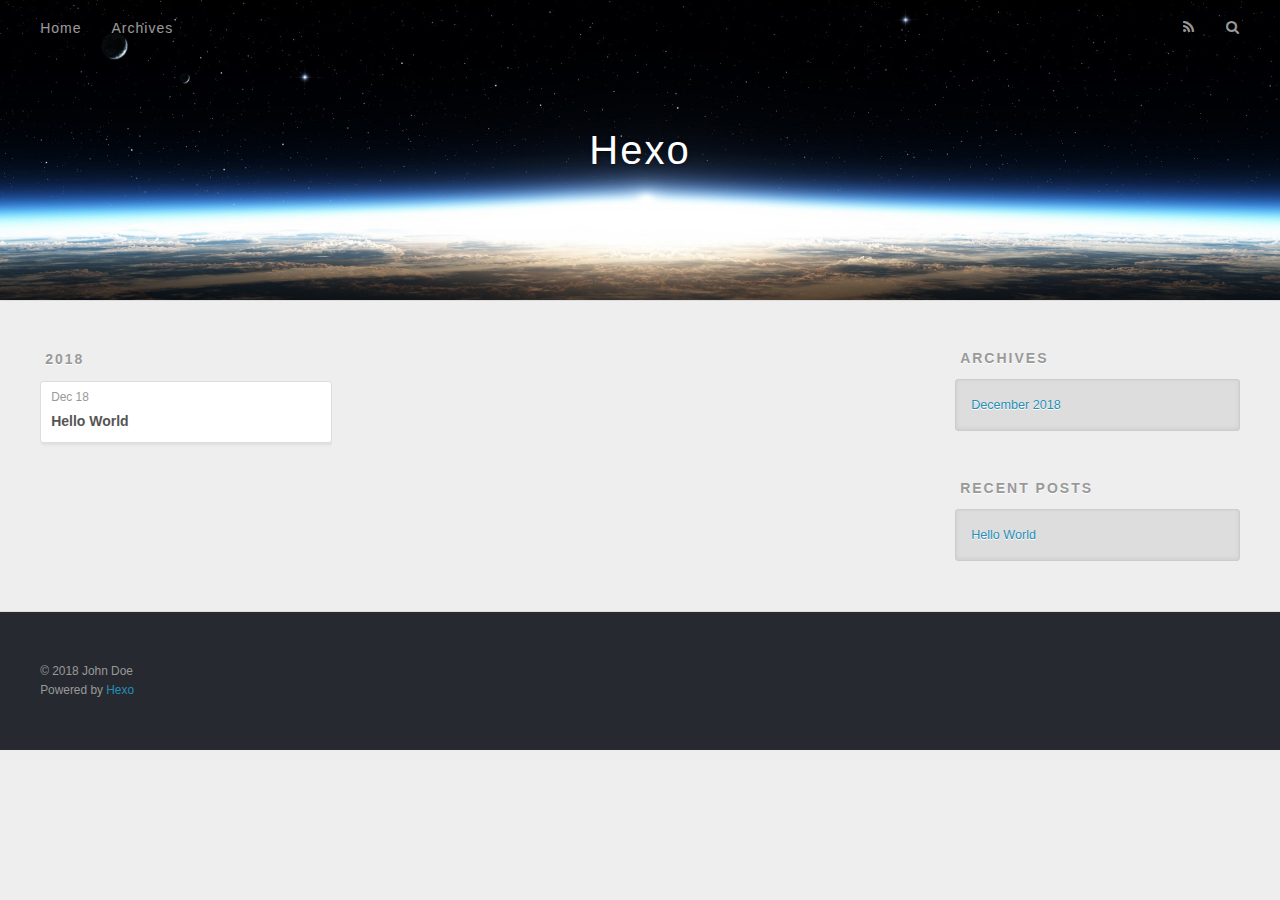
==== archives/index.html @ f7d18bf8 "初始化" ====
<!DOCTYPE html>
<html>
<head><meta name="generator" content="Hexo 3.8.0">
  <meta charset="utf-8">
  

  
  <title>Archives | Hexo</title>
  <meta name="viewport" content="width=device-width, initial-scale=1, maximum-scale=1">
  <meta property="og:type" content="website">
<meta property="og:title" content="Hexo">
<meta property="og:url" content="http://yoursite.com/archives/index.html">
<meta property="og:site_name" content="Hexo">
<meta property="og:locale" content="default">
<meta name="twitter:card" content="summary">
<meta name="twitter:title" content="Hexo">
  
    <link rel="alternate" href="/atom.xml" title="Hexo" type="application/atom+xml">
  
  
    <link rel="icon" href="/favicon.png">
  
  
    <link href="//fonts.googleapis.com/css?family=Source+Code+Pro" rel="stylesheet" type="text/css">
  
  <link rel="stylesheet" href="/css/style.css">
</head>
</html>
<body>
  <div id="container">
    <div id="wrap">
      <header id="header">
  <div id="banner"></div>
  <div id="header-outer" class="outer">
    <div id="header-title" class="inner">
      <h1 id="logo-wrap">
        <a href="/" id="logo">Hexo</a>
      </h1>
      
    </div>
    <div id="header-inner" class="inner">
      <nav id="main-nav">
        <a id="main-nav-toggle" class="nav-icon"></a>
        
          <a class="main-nav-link" href="/">Home</a>
        
          <a class="main-nav-link" href="/archives">Archives</a>
        
      </nav>
      <nav id="sub-nav">
        
          <a id="nav-rss-link" class="nav-icon" href="/atom.xml" title="RSS Feed"></a>
        
        <a id="nav-search-btn" class="nav-icon" title="Search"></a>
      </nav>
      <div id="search-form-wrap">
        <form action="//google.com/search" method="get" accept-charset="UTF-8" class="search-form"><input type="search" name="q" class="search-form-input" placeholder="Search"><button type="submit" class="search-form-submit">&#xF002;</button><input type="hidden" name="sitesearch" value="http://yoursite.com"></form>
      </div>
    </div>
  </div>
</header>
      <div class="outer">
        <section id="main">
  
  
    
    
      
      
      <section class="archives-wrap">
        <div class="archive-year-wrap">
          <a href="/archives/2018" class="archive-year">2018</a>
        </div>
        <div class="archives">
    
    <article class="archive-article archive-type-post">
  <div class="archive-article-inner">
    <header class="archive-article-header">
      <a href="/2018/12/18/hello-world/" class="archive-article-date">
  <time datetime="2018-12-17T16:34:36.595Z" itemprop="datePublished">Dec 18</time>
</a>
      
  
    <h1 itemprop="name">
      <a class="archive-article-title" href="/2018/12/18/hello-world/">Hello World</a>
    </h1>
  

    </header>
  </div>
</article>
  
  
    </div></section>
  


</section>
        
          <aside id="sidebar">
  
    

  
    

  
    
  
    
  <div class="widget-wrap">
    <h3 class="widget-title">Archives</h3>
    <div class="widget">
      <ul class="archive-list"><li class="archive-list-item"><a class="archive-list-link" href="/archives/2018/12/">December 2018</a></li></ul>
    </div>
  </div>


  
    
  <div class="widget-wrap">
    <h3 class="widget-title">Recent Posts</h3>
    <div class="widget">
      <ul>
        
          <li>
            <a href="/2018/12/18/hello-world/">Hello World</a>
          </li>
        
      </ul>
    </div>
  </div>

  
</aside>
        
      </div>
      <footer id="footer">
  
  <div class="outer">
    <div id="footer-info" class="inner">
      &copy; 2018 John Doe<br>
      Powered by <a href="http://hexo.io/" target="_blank">Hexo</a>
    </div>
  </div>
</footer>
    </div>
    <nav id="mobile-nav">
  
    <a href="/" class="mobile-nav-link">Home</a>
  
    <a href="/archives" class="mobile-nav-link">Archives</a>
  
</nav>
    

<script src="//ajax.googleapis.com/ajax/libs/jquery/2.0.3/jquery.min.js"></script>


  <link rel="stylesheet" href="/fancybox/jquery.fancybox.css">
  <script src="/fancybox/jquery.fancybox.pack.js"></script>


<script src="/js/script.js"></script>



  </div>
</body>
</html>
---- css/style.css ----
body {
  width: 100%;
}
body:before,
body:after {
  content: "";
  display: table;
}
body:after {
  clear: both;
}
html,
body,
div,
span,
applet,
object,
iframe,
h1,
h2,
h3,
h4,
h5,
h6,
p,
blockquote,
pre,
a,
abbr,
acronym,
address,
big,
cite,
code,
del,
dfn,
em,
img,
ins,
kbd,
q,
s,
samp,
small,
strike,
strong,
sub,
sup,
tt,
var,
dl,
dt,
dd,
ol,
ul,
li,
fieldset,
form,
label,
legend,
table,
caption,
tbody,
tfoot,
thead,
tr,
th,
td {
  margin: 0;
  padding: 0;
  border: 0;
  outline: 0;
  font-weight: inherit;
  font-style: inherit;
  font-family: inherit;
  font-size: 100%;
  vertical-align: baseline;
}
body {
  line-height: 1;
  color: #000;
  background: #fff;
}
ol,
ul {
  list-style: none;
}
table {
  border-collapse: separate;
  border-spacing: 0;
  vertical-align: middle;
}
caption,
th,
td {
  text-align: left;
  font-weight: normal;
  vertical-align: middle;
}
a img {
  border: none;
}
input,
button {
  margin: 0;
  padding: 0;
}
input::-moz-focus-inner,
button::-moz-focus-inner {
  border: 0;
  padding: 0;
}
@font-face {
  font-family: FontAwesome;
  font-style: normal;
  font-weight: normal;
  src: url("fonts/fontawesome-webfont.eot?v=#4.0.3");
  src: url("fonts/fontawesome-webfont.eot?#iefix&v=#4.0.3") format("embedded-opentype"), url("fonts/fontawesome-webfont.woff?v=#4.0.3") format("woff"), url("fonts/fontawesome-webfont.ttf?v=#4.0.3") format("truetype"), url("fonts/fontawesome-webfont.svg#fontawesomeregular?v=#4.0.3") format("svg");
}
html,
body,
#container {
  height: 100%;
}
body {
  background: #eee;
  font: 14px -apple-system, BlinkMacSystemFont, "Segoe UI", "Roboto", "Oxygen", "Ubuntu", "Cantarell", "Fira Sans", "Droid Sans", "Helvetica Neue", sans-serif;
  -webkit-text-size-adjust: 100%;
}
.outer {
  max-width: 1220px;
  margin: 0 auto;
  padding: 0 20px;
}
.outer:before,
.outer:after {
  content: "";
  display: table;
}
.outer:after {
  clear: both;
}
.inner {
  display: inline;
  float: left;
  width: 98.33333333333333%;
  margin: 0 0.833333333333333%;
}
.left,
.alignleft {
  float: left;
}
.right,
.alignright {
  float: right;
}
.clear {
  clear: both;
}
#container {
  position: relative;
}
.mobile-nav-on {
  overflow: hidden;
}
#wrap {
  height: 100%;
  width: 100%;
  position: absolute;
  top: 0;
  left: 0;
  -webkit-transition: 0.2s ease-out;
  -moz-transition: 0.2s ease-out;
  -ms-transition: 0.2s ease-out;
  transition: 0.2s ease-out;
  z-index: 1;
  background: #eee;
}
.mobile-nav-on #wrap {
  left: 280px;
}
@media screen and (min-width: 768px) {
  #main {
    display: inline;
    float: left;
    width: 73.33333333333333%;
    margin: 0 0.833333333333333%;
  }
}
.article-date,
.article-category-link,
.archive-year,
.widget-title {
  text-decoration: none;
  text-transform: uppercase;
  letter-spacing: 2px;
  color: #999;
  margin-bottom: 1em;
  margin-left: 5px;
  line-height: 1em;
  text-shadow: 0 1px #fff;
  font-weight: bold;
}
.article-inner,
.archive-article-inner {
  background: #fff;
  -webkit-box-shadow: 1px 2px 3px #ddd;
  box-shadow: 1px 2px 3px #ddd;
  border: 1px solid #ddd;
  border-radius: 3px;
}
.article-entry h1,
.widget h1 {
  font-size: 2em;
}
.article-entry h2,
.widget h2 {
  font-size: 1.5em;
}
.article-entry h3,
.widget h3 {
  font-size: 1.3em;
}
.article-entry h4,
.widget h4 {
  font-size: 1.2em;
}
.article-entry h5,
.widget h5 {
  font-size: 1em;
}
.article-entry h6,
.widget h6 {
  font-size: 1em;
  color: #999;
}
.article-entry hr,
.widget hr {
  border: 1px dashed #ddd;
}
.article-entry strong,
.widget strong {
  font-weight: bold;
}
.article-entry em,
.widget em,
.article-entry cite,
.widget cite {
  font-style: italic;
}
.article-entry sup,
.widget sup,
.article-entry sub,
.widget sub {
  font-size: 0.75em;
  line-height: 0;
  position: relative;
  vertical-align: baseline;
}
.article-entry sup,
.widget sup {
  top: -0.5em;
}
.article-entry sub,
.widget sub {
  bottom: -0.2em;
}
.article-entry small,
.widget small {
  font-size: 0.85em;
}
.article-entry acronym,
.widget acronym,
.article-entry abbr,
.widget abbr {
  border-bottom: 1px dotted;
}
.article-entry ul,
.widget ul,
.article-entry ol,
.widget ol,
.article-entry dl,
.widget dl {
  margin: 0 20px;
  line-height: 1.6em;
}
.article-entry ul ul,
.widget ul ul,
.article-entry ol ul,
.widget ol ul,
.article-entry ul ol,
.widget ul ol,
.article-entry ol ol,
.widget ol ol {
  margin-top: 0;
  margin-bottom: 0;
}
.article-entry ul,
.widget ul {
  list-style: disc;
}
.article-entry ol,
.widget ol {
  list-style: decimal;
}
.article-entry dt,
.widget dt {
  font-weight: bold;
}
#header {
  height: 300px;
  position: relative;
  border-bottom: 1px solid #ddd;
}
#header:before,
#header:after {
  content: "";
  position: absolute;
  left: 0;
  right: 0;
  height: 40px;
}
#header:before {
  top: 0;
  background: -webkit-linear-gradient(rgba(0,0,0,0.2), transparent);
  background: -moz-linear-gradient(rgba(0,0,0,0.2), transparent);
  background: -ms-linear-gradient(rgba(0,0,0,0.2), transparent);
  background: linear-gradient(rgba(0,0,0,0.2), transparent);
}
#header:after {
  bottom: 0;
  background: -webkit-linear-gradient(transparent, rgba(0,0,0,0.2));
  background: -moz-linear-gradient(transparent, rgba(0,0,0,0.2));
  background: -ms-linear-gradient(transparent, rgba(0,0,0,0.2));
  background: linear-gradient(transparent, rgba(0,0,0,0.2));
}
#header-outer {
  height: 100%;
  position: relative;
}
#header-inner {
  position: relative;
  overflow: hidden;
}
#banner {
  position: absolute;
  top: 0;
  left: 0;
  width: 100%;
  height: 100%;
  background: url("images/banner.jpg") center #000;
  -webkit-background-size: cover;
  -moz-background-size: cover;
  background-size: cover;
  z-index: -1;
}
#header-title {
  text-align: center;
  height: 40px;
  position: absolute;
  top: 50%;
  left: 0;
  margin-top: -20px;
}
#logo,
#subtitle {
  text-decoration: none;
  color: #fff;
  font-weight: 300;
  text-shadow: 0 1px 4px rgba(0,0,0,0.3);
}
#logo {
  font-size: 40px;
  line-height: 40px;
  letter-spacing: 2px;
}
#subtitle {
  font-size: 16px;
  line-height: 16px;
  letter-spacing: 1px;
}
#subtitle-wrap {
  margin-top: 16px;
}
#main-nav {
  float: left;
  margin-left: -15px;
}
.nav-icon,
.main-nav-link {
  float: left;
  color: #fff;
  opacity: 0.6;
  text-decoration: none;
  text-shadow: 0 1px rgba(0,0,0,0.2);
  -webkit-transition: opacity 0.2s;
  -moz-transition: opacity 0.2s;
  -ms-transition: opacity 0.2s;
  transition: opacity 0.2s;
  display: block;
  padding: 20px 15px;
}
.nav-icon:hover,
.main-nav-link:hover {
  opacity: 1;
}
.nav-icon {
  font-family: FontAwesome;
  text-align: center;
  font-size: 14px;
  width: 14px;
  height: 14px;
  padding: 20px 15px;
  position: relative;
  cursor: pointer;
}
.main-nav-link {
  font-weight: 300;
  letter-spacing: 1px;
}
@media screen and (max-width: 479px) {
  .main-nav-link {
    display: none;
  }
}
#main-nav-toggle {
  display: none;
}
#main-nav-toggle:before {
  content: "\f0c9";
}
@media screen and (max-width: 479px) {
  #main-nav-toggle {
    display: block;
  }
}
#sub-nav {
  float: right;
  margin-right: -15px;
}
#nav-rss-link:before {
  content: "\f09e";
}
#nav-search-btn:before {
  content: "\f002";
}
#search-form-wrap {
  position: absolute;
  top: 15px;
  width: 150px;
  height: 30px;
  right: -150px;
  opacity: 0;
  -webkit-transition: 0.2s ease-out;
  -moz-transition: 0.2s ease-out;
  -ms-transition: 0.2s ease-out;
  transition: 0.2s ease-out;
}
#search-form-wrap.on {
  opacity: 1;
  right: 0;
}
@media screen and (max-width: 479px) {
  #search-form-wrap {
    width: 100%;
    right: -100%;
  }
}
.search-form {
  position: absolute;
  top: 0;
  left: 0;
  right: 0;
  background: #fff;
  padding: 5px 15px;
  border-radius: 15px;
  -webkit-box-shadow: 0 0 10px rgba(0,0,0,0.3);
  box-shadow: 0 0 10px rgba(0,0,0,0.3);
}
.search-form-input {
  border: none;
  background: none;
  color: #555;
  width: 100%;
  font: 13px -apple-system, BlinkMacSystemFont, "Segoe UI", "Roboto", "Oxygen", "Ubuntu", "Cantarell", "Fira Sans", "Droid Sans", "Helvetica Neue", sans-serif;
  outline: none;
}
.search-form-input::-webkit-search-results-decoration,
.search-form-input::-webkit-search-cancel-button {
  -webkit-appearance: none;
}
.search-form-submit {
  position: absolute;
  top: 50%;
  right: 10px;
  margin-top: -7px;
  font: 13px FontAwesome;
  border: none;
  background: none;
  color: #bbb;
  cursor: pointer;
}
.search-form-submit:hover,
.search-form-submit:focus {
  color: #777;
}
.article {
  margin: 50px 0;
}
.article-inner {
  overflow: hidden;
}
.article-meta:before,
.article-meta:after {
  content: "";
  display: table;
}
.article-meta:after {
  clear: both;
}
.article-date {
  float: left;
}
.article-category {
  float: left;
  line-height: 1em;
  color: #ccc;
  text-shadow: 0 1px #fff;
  margin-left: 8px;
}
.article-category:before {
  content: "\2022";
}
.article-category-link {
  margin: 0 12px 1em;
}
.article-header {
  padding: 20px 20px 0;
}
.article-title {
  text-decoration: none;
  font-size: 2em;
  font-weight: bold;
  color: #555;
  line-height: 1.1em;
  -webkit-transition: color 0.2s;
  -moz-transition: color 0.2s;
  -ms-transition: color 0.2s;
  transition: color 0.2s;
}
a.article-title:hover {
  color: #258fb8;
}
.article-entry {
  color: #555;
  padding: 0 20px;
}
.article-entry:before,
.article-entry:after {
  content: "";
  display: table;
}
.article-entry:after {
  clear: both;
}
.article-entry p,
.article-entry table {
  line-height: 1.6em;
  margin: 1.6em 0;
}
.article-entry h1,
.article-entry h2,
.article-entry h3,
.article-entry h4,
.article-entry h5,
.article-entry h6 {
  font-weight: bold;
}
.article-entry h1,
.article-entry h2,
.article-entry h3,
.article-entry h4,
.article-entry h5,
.article-entry h6 {
  line-height: 1.1em;
  margin: 1.1em 0;
}
.article-entry a {
  color: #258fb8;
  text-decoration: none;
}
.article-entry a:hover {
  text-decoration: underline;
}
.article-entry ul,
.article-entry ol,
.article-entry dl {
  margin-top: 1.6em;
  margin-bottom: 1.6em;
}
.article-entry img,
.article-entry video {
  max-width: 100%;
  height: auto;
  display: block;
  margin: auto;
}
.article-entry iframe {
  border: none;
}
.article-entry table {
  width: 100%;
  border-collapse: collapse;
  border-spacing: 0;
}
.article-entry th {
  font-weight: bold;
  border-bottom: 3px solid #ddd;
  padding-bottom: 0.5em;
}
.article-entry td {
  border-bottom: 1px solid #ddd;
  padding: 10px 0;
}
.article-entry blockquote {
  font-family: Georgia, "Times New Roman", serif;
  font-size: 1.4em;
  margin: 1.6em 20px;
  text-align: center;
}
.article-entry blockquote footer {
  font-size: 14px;
  margin: 1.6em 0;
  font-family: -apple-system, BlinkMacSystemFont, "Segoe UI", "Roboto", "Oxygen", "Ubuntu", "Cantarell", "Fira Sans", "Droid Sans", "Helvetica Neue", sans-serif;
}
.article-entry blockquote footer cite:before {
  content: "—";
  padding: 0 0.5em;
}
.article-entry .pullquote {
  text-align: left;
  width: 45%;
  margin: 0;
}
.article-entry .pullquote.left {
  margin-left: 0.5em;
  margin-right: 1em;
}
.article-entry .pullquote.right {
  margin-right: 0.5em;
  margin-left: 1em;
}
.article-entry .caption {
  color: #999;
  display: block;
  font-size: 0.9em;
  margin-top: 0.5em;
  position: relative;
  text-align: center;
}
.article-entry .video-container {
  position: relative;
  padding-top: 56.25%;
  height: 0;
  overflow: hidden;
}
.article-entry .video-container iframe,
.article-entry .video-container object,
.article-entry .video-container embed {
  position: absolute;
  top: 0;
  left: 0;
  width: 100%;
  height: 100%;
  margin-top: 0;
}
.article-more-link a {
  display: inline-block;
  line-height: 1em;
  padding: 6px 15px;
  border-radius: 15px;
  background: #eee;
  color: #999;
  text-shadow: 0 1px #fff;
  text-decoration: none;
}
.article-more-link a:hover {
  background: #258fb8;
  color: #fff;
  text-decoration: none;
  text-shadow: 0 1px #1e7293;
}
.article-footer {
  font-size: 0.85em;
  line-height: 1.6em;
  border-top: 1px solid #ddd;
  padding-top: 1.6em;
  margin: 0 20px 20px;
}
.article-footer:before,
.article-footer:after {
  content: "";
  display: table;
}
.article-footer:after {
  clear: both;
}
.article-footer a {
  color: #999;
  text-decoration: none;
}
.article-footer a:hover {
  color: #555;
}
.article-tag-list-item {
  float: left;
  margin-right: 10px;
}
.article-tag-list-link:before {
  content: "#";
}
.article-comment-link {
  float: right;
}
.article-comment-link:before {
  content: "\f075";
  font-family: FontAwesome;
  padding-right: 8px;
}
.article-share-link {
  cursor: pointer;
  float: right;
  margin-left: 20px;
}
.article-share-link:before {
  content: "\f064";
  font-family: FontAwesome;
  padding-right: 6px;
}
#article-nav {
  position: relative;
}
#article-nav:before,
#article-nav:after {
  content: "";
  display: table;
}
#article-nav:after {
  clear: both;
}
@media screen and (min-width: 768px) {
  #article-nav {
    margin: 50px 0;
  }
  #article-nav:before {
    width: 8px;
    height: 8px;
    position: absolute;
    top: 50%;
    left: 50%;
    margin-top: -4px;
    margin-left: -4px;
    content: "";
    border-radius: 50%;
    background: #ddd;
    -webkit-box-shadow: 0 1px 2px #fff;
    box-shadow: 0 1px 2px #fff;
  }
}
.article-nav-link-wrap {
  text-decoration: none;
  text-shadow: 0 1px #fff;
  color: #999;
  -webkit-box-sizing: border-box;
  -moz-box-sizing: border-box;
  box-sizing: border-box;
  margin-top: 50px;
  text-align: center;
  display: block;
}
.article-nav-link-wrap:hover {
  color: #555;
}
@media screen and (min-width: 768px) {
  .article-nav-link-wrap {
    width: 50%;
    margin-top: 0;
  }
}
@media screen and (min-width: 768px) {
  #article-nav-newer {
    float: left;
    text-align: right;
    padding-right: 20px;
  }
}
@media screen and (min-width: 768px) {
  #article-nav-older {
    float: right;
    text-align: left;
    padding-left: 20px;
  }
}
.article-nav-caption {
  text-transform: uppercase;
  letter-spacing: 2px;
  color: #ddd;
  line-height: 1em;
  font-weight: bold;
}
#article-nav-newer .article-nav-caption {
  margin-right: -2px;
}
.article-nav-title {
  font-size: 0.85em;
  line-height: 1.6em;
  margin-top: 0.5em;
}
.article-share-box {
  position: absolute;
  display: none;
  background: #fff;
  -webkit-box-shadow: 1px 2px 10px rgba(0,0,0,0.2);
  box-shadow: 1px 2px 10px rgba(0,0,0,0.2);
  border-radius: 3px;
  margin-left: -145px;
  overflow: hidden;
  z-index: 1;
}
.article-share-box.on {
  display: block;
}
.article-share-input {
  width: 100%;
  background: none;
  -webkit-box-sizing: border-box;
  -moz-box-sizing: border-box;
  box-sizing: border-box;
  font: 14px -apple-system, BlinkMacSystemFont, "Segoe UI", "Roboto", "Oxygen", "Ubuntu", "Cantarell", "Fira Sans", "Droid Sans", "Helvetica Neue", sans-serif;
  padding: 0 15px;
  color: #555;
  outline: none;
  border: 1px solid #ddd;
  border-radius: 3px 3px 0 0;
  height: 36px;
  line-height: 36px;
}
.article-share-links {
  background: #eee;
}
.article-share-links:before,
.article-share-links:after {
  content: "";
  display: table;
}
.article-share-links:after {
  clear: both;
}
.article-share-twitter,
.article-share-facebook,
.article-share-pinterest,
.article-share-google {
  width: 50px;
  height: 36px;
  display: block;
  float: left;
  position: relative;
  color: #999;
  text-shadow: 0 1px #fff;
}
.article-share-twitter:before,
.article-share-facebook:before,
.article-share-pinterest:before,
.article-share-google:before {
  font-size: 20px;
  font-family: FontAwesome;
  width: 20px;
  height: 20px;
  position: absolute;
  top: 50%;
  left: 50%;
  margin-top: -10px;
  margin-left: -10px;
  text-align: center;
}
.article-share-twitter:hover,
.article-share-facebook:hover,
.article-share-pinterest:hover,
.article-share-google:hover {
  color: #fff;
}
.article-share-twitter:before {
  content: "\f099";
}
.article-share-twitter:hover {
  background: #00aced;
  text-shadow: 0 1px #008abe;
}
.article-share-facebook:before {
  content: "\f09a";
}
.article-share-facebook:hover {
  background: #3b5998;
  text-shadow: 0 1px #2f477a;
}
.article-share-pinterest:before {
  content: "\f0d2";
}
.article-share-pinterest:hover {
  background: #cb2027;
  text-shadow: 0 1px #a21a1f;
}
.article-share-google:before {
  content: "\f0d5";
}
.article-share-google:hover {
  background: #dd4b39;
  text-shadow: 0 1px #be3221;
}
.article-gallery {
  background: #000;
  position: relative;
}
.article-gallery-photos {
  position: relative;
  overflow: hidden;
}
.article-gallery-img {
  display: none;
  max-width: 100%;
}
.article-gallery-img:first-child {
  display: block;
}
.article-gallery-img.loaded {
  position: absolute;
  display: block;
}
.article-gallery-img img {
  display: block;
  max-width: 100%;
  margin: 0 auto;
}
#comments {
  background: #fff;
  -webkit-box-shadow: 1px 2px 3px #ddd;
  box-shadow: 1px 2px 3px #ddd;
  padding: 20px;
  border: 1px solid #ddd;
  border-radius: 3px;
  margin: 50px 0;
}
#comments a {
  color: #258fb8;
}
.archives-wrap {
  margin: 50px 0;
}
.archives:before,
.archives:after {
  content: "";
  display: table;
}
.archives:after {
  clear: both;
}
.archive-year-wrap {
  margin-bottom: 1em;
}
.archives {
  -webkit-column-gap: 10px;
  -moz-column-gap: 10px;
  column-gap: 10px;
}
@media screen and (min-width: 480px) and (max-width: 767px) {
  .archives {
    -webkit-column-count: 2;
    -moz-column-count: 2;
    column-count: 2;
  }
}
@media screen and (min-width: 768px) {
  .archives {
    -webkit-column-count: 3;
    -moz-column-count: 3;
    column-count: 3;
  }
}
.archive-article {
  -webkit-column-break-inside: avoid;
  page-break-inside: avoid;
  overflow: hidden;
  break-inside: avoid-column;
}
.archive-article-inner {
  padding: 10px;
  margin-bottom: 15px;
}
.archive-article-title {
  text-decoration: none;
  font-weight: bold;
  color: #555;
  -webkit-transition: color 0.2s;
  -moz-transition: color 0.2s;
  -ms-transition: color 0.2s;
  transition: color 0.2s;
  line-height: 1.6em;
}
.archive-article-title:hover {
  color: #258fb8;
}
.archive-article-footer {
  margin-top: 1em;
}
.archive-article-date {
  color: #999;
  text-decoration: none;
  font-size: 0.85em;
  line-height: 1em;
  margin-bottom: 0.5em;
  display: block;
}
#page-nav {
  margin: 50px auto;
  background: #fff;
  -webkit-box-shadow: 1px 2px 3px #ddd;
  box-shadow: 1px 2px 3px #ddd;
  border: 1px solid #ddd;
  border-radius: 3px;
  text-align: center;
  color: #999;
  overflow: hidden;
}
#page-nav:before,
#page-nav:after {
  content: "";
  display: table;
}
#page-nav:after {
  clear: both;
}
#page-nav a,
#page-nav span {
  padding: 10px 20px;
  line-height: 1;
  height: 2ex;
}
#page-nav a {
  color: #999;
  text-decoration: none;
}
#page-nav a:hover {
  background: #999;
  color: #fff;
}
#page-nav .prev {
  float: left;
}
#page-nav .next {
  float: right;
}
#page-nav .page-number {
  display: inline-block;
}
@media screen and (max-width: 479px) {
  #page-nav .page-number {
    display: none;
  }
}
#page-nav .current {
  color: #555;
  font-weight: bold;
}
#page-nav .space {
  color: #ddd;
}
#footer {
  background: #262a30;
  padding: 50px 0;
  border-top: 1px solid #ddd;
  color: #999;
}
#footer a {
  color: #258fb8;
  text-decoration: none;
}
#footer a:hover {
  text-decoration: underline;
}
#footer-info {
  line-height: 1.6em;
  font-size: 0.85em;
}
.article-entry pre,
.article-entry .highlight {
  background: #2d2d2d;
  margin: 0 -20px;
  padding: 15px 20px;
  border-style: solid;
  border-color: #ddd;
  border-width: 1px 0;
  overflow: auto;
  color: #ccc;
  line-height: 22.400000000000002px;
}
.article-entry .highlight .gutter pre,
.article-entry .gist .gist-file .gist-data .line-numbers {
  color: #666;
  font-size: 0.85em;
}
.article-entry pre,
.article-entry code {
  font-family: "Source Code Pro", Consolas, Monaco, Menlo, Consolas, monospace;
}
.article-entry code {
  background: #eee;
  text-shadow: 0 1px #fff;
  padding: 0 0.3em;
}
.article-entry pre code {
  background: none;
  text-shadow: none;
  padding: 0;
}
.article-entry .highlight pre {
  border: none;
  margin: 0;
  padding: 0;
}
.article-entry .highlight table {
  margin: 0;
  width: auto;
}
.article-entry .highlight td {
  border: none;
  padding: 0;
}
.article-entry .highlight figcaption {
  font-size: 0.85em;
  color: #999;
  line-height: 1em;
  margin-bottom: 1em;
}
.article-entry .highlight figcaption:before,
.article-entry .highlight figcaption:after {
  content: "";
  display: table;
}
.article-entry .highlight figcaption:after {
  clear: both;
}
.article-entry .highlight figcaption a {
  float: right;
}
.article-entry .highlight .gutter pre {
  text-align: right;
  padding-right: 20px;
}
.article-entry .highlight .line {
  height: 22.400000000000002px;
}
.article-entry .highlight .line.marked {
  background: #515151;
}
.article-entry .gist {
  margin: 0 -20px;
  border-style: solid;
  border-color: #ddd;
  border-width: 1px 0;
  background: #2d2d2d;
  padding: 15px 20px 15px 0;
}
.article-entry .gist .gist-file {
  border: none;
  font-family: "Source Code Pro", Consolas, Monaco, Menlo, Consolas, monospace;
  margin: 0;
}
.article-entry .gist .gist-file .gist-data {
  background: none;
  border: none;
}
.article-entry .gist .gist-file .gist-data .line-numbers {
  background: none;
  border: none;
  padding: 0 20px 0 0;
}
.article-entry .gist .gist-file .gist-data .line-data {
  padding: 0 !important;
}
.article-entry .gist .gist-file .highlight {
  margin: 0;
  padding: 0;
  border: none;
}
.article-entry .gist .gist-file .gist-meta {
  background: #2d2d2d;
  color: #999;
  font: 0.85em -apple-system, BlinkMacSystemFont, "Segoe UI", "Roboto", "Oxygen", "Ubuntu", "Cantarell", "Fira Sans", "Droid Sans", "Helvetica Neue", sans-serif;
  text-shadow: 0 0;
  padding: 0;
  margin-top: 1em;
  margin-left: 20px;
}
.article-entry .gist .gist-file .gist-meta a {
  color: #258fb8;
  font-weight: normal;
}
.article-entry .gist .gist-file .gist-meta a:hover {
  text-decoration: underline;
}
pre .comment,
pre .title {
  color: #999;
}
pre .variable,
pre .attribute,
pre .tag,
pre .regexp,
pre .ruby .constant,
pre .xml .tag .title,
pre .xml .pi,
pre .xml .doctype,
pre .html .doctype,
pre .css .id,
pre .css .class,
pre .css .pseudo {
  color: #f2777a;
}
pre .number,
pre .preprocessor,
pre .built_in,
pre .literal,
pre .params,
pre .constant {
  color: #f99157;
}
pre .class,
pre .ruby .class .title,
pre .css .rules .attribute {
  color: #9c9;
}
pre .string,
pre .value,
pre .inheritance,
pre .header,
pre .ruby .symbol,
pre .xml .cdata {
  color: #9c9;
}
pre .css .hexcolor {
  color: #6cc;
}
pre .function,
pre .python .decorator,
pre .python .title,
pre .ruby .function .title,
pre .ruby .title .keyword,
pre .perl .sub,
pre .javascript .title,
pre .coffeescript .title {
  color: #69c;
}
pre .keyword,
pre .javascript .function {
  color: #c9c;
}
@media screen and (max-width: 479px) {
  #mobile-nav {
    position: absolute;
    top: 0;
    left: 0;
    width: 280px;
    height: 100%;
    background: #191919;
    border-right: 1px solid #fff;
  }
}
@media screen and (max-width: 479px) {
  .mobile-nav-link {
    display: block;
    color: #999;
    text-decoration: none;
    padding: 15px 20px;
    font-weight: bold;
  }
  .mobile-nav-link:hover {
    color: #fff;
  }
}
@media screen and (min-width: 768px) {
  #sidebar {
    display: inline;
    float: left;
    width: 23.333333333333332%;
    margin: 0 0.833333333333333%;
  }
}
.widget-wrap {
  margin: 50px 0;
}
.widget {
  color: #777;
  text-shadow: 0 1px #fff;
  background: #ddd;
  -webkit-box-shadow: 0 -1px 4px #ccc inset;
  box-shadow: 0 -1px 4px #ccc inset;
  border: 1px solid #ccc;
  padding: 15px;
  border-radius: 3px;
}
.widget a {
  color: #258fb8;
  text-decoration: none;
}
.widget a:hover {
  text-decoration: underline;
}
.widget ul ul,
.widget ol ul,
.widget dl ul,
.widget ul ol,
.widget ol ol,
.widget dl ol,
.widget ul dl,
.widget ol dl,
.widget dl dl {
  margin-left: 15px;
  list-style: disc;
}
.widget {
  line-height: 1.6em;
  word-wrap: break-word;
  font-size: 0.9em;
}
.widget ul,
.widget ol {
  list-style: none;
  margin: 0;
}
.widget ul ul,
.widget ol ul,
.widget ul ol,
.widget ol ol {
  margin: 0 20px;
}
.widget ul ul,
.widget ol ul {
  list-style: disc;
}
.widget ul ol,
.widget ol ol {
  list-style: decimal;
}
.category-list-count,
.tag-list-count,
.archive-list-count {
  padding-left: 5px;
  color: #999;
  font-size: 0.85em;
}
.category-list-count:before,
.tag-list-count:before,
.archive-list-count:before {
  content: "(";
}
.category-list-count:after,
.tag-list-count:after,
.archive-list-count:after {
  content: ")";
}
.tagcloud a {
  margin-right: 5px;
  display: inline-block;
}
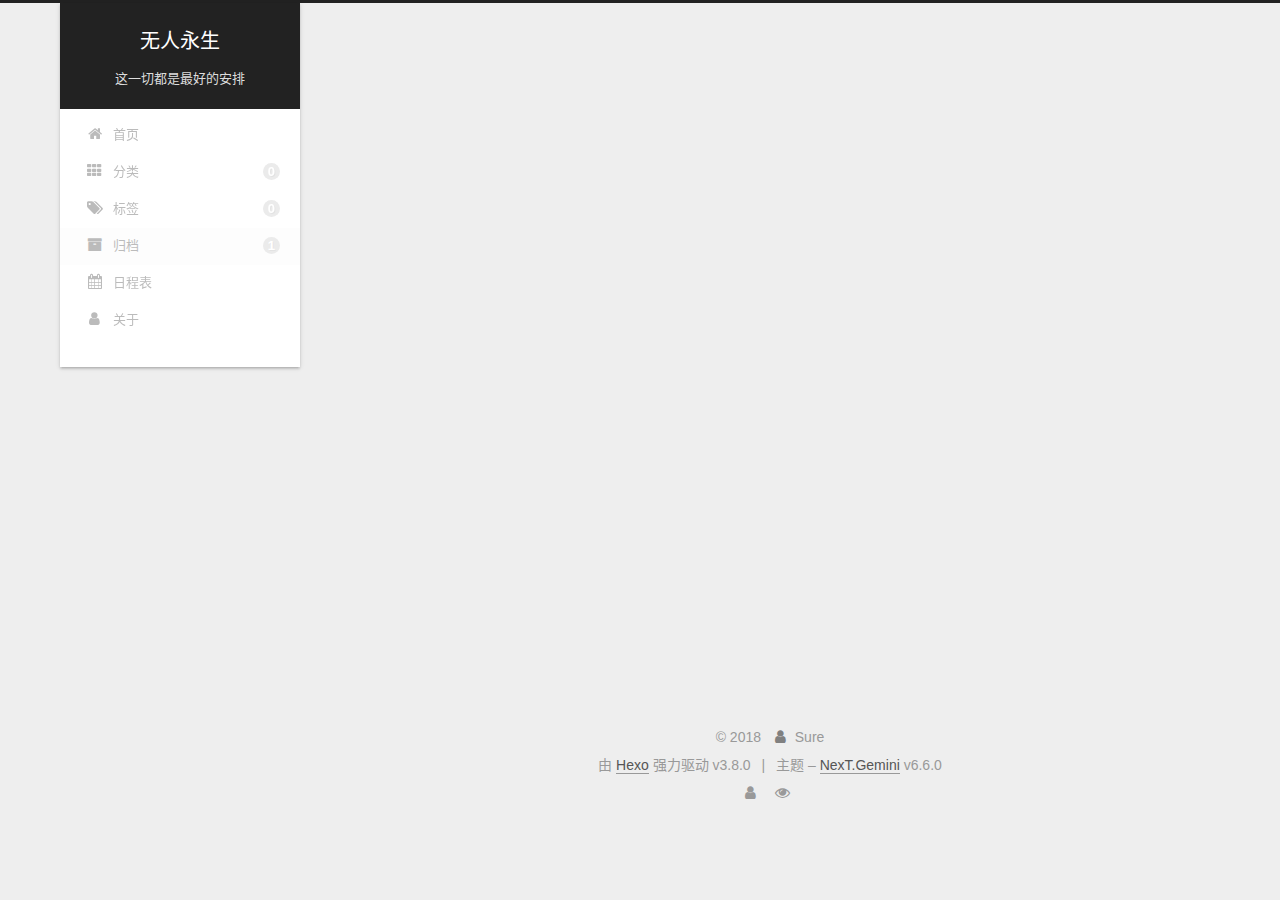
==== commit 854206b7: "切换到next主题" ====
--- a/archives/index.html
+++ b/archives/index.html
@@ -1,170 +1,754 @@
 <!DOCTYPE html>
-<html>
+
+
+
+
+
+
+
+
+
+
+
+
+  
+
+
+<html class="theme-next gemini use-motion" lang="zh-CN">
 <head><meta name="generator" content="Hexo 3.8.0">
-  <meta charset="utf-8">
-  
-
-  
-  <title>Archives | Hexo</title>
-  <meta name="viewport" content="width=device-width, initial-scale=1, maximum-scale=1">
-  <meta property="og:type" content="website">
-<meta property="og:title" content="Hexo">
-<meta property="og:url" content="http://yoursite.com/archives/index.html">
-<meta property="og:site_name" content="Hexo">
-<meta property="og:locale" content="default">
+  <meta charset="UTF-8">
+<meta http-equiv="X-UA-Compatible" content="IE=edge">
+<meta name="viewport" content="width=device-width, initial-scale=1, maximum-scale=2">
+<meta name="theme-color" content="#222">
+
+
+
+
+
+
+
+
+
+
+
+
+<meta http-equiv="Cache-Control" content="no-transform">
+<meta http-equiv="Cache-Control" content="no-siteapp">
+
+
+
+
+
+
+
+
+
+
+
+
+
+
+
+
+
+
+
+
+
+
+<link href="/lib/font-awesome/css/font-awesome.min.css?v=4.6.2" rel="stylesheet" type="text/css">
+
+<link href="/css/main.css?v=6.6.0" rel="stylesheet" type="text/css">
+
+
+  <link rel="apple-touch-icon" sizes="180x180" href="/images/apple-touch-icon-next.png?v=6.6.0">
+
+
+  <link rel="icon" type="image/png" sizes="32x32" href="/images/favicon-32x32-next.png?v=6.6.0">
+
+
+  <link rel="icon" type="image/png" sizes="16x16" href="/images/favicon-16x16-next.png?v=6.6.0">
+
+
+  <link rel="mask-icon" href="/images/logo.svg?v=6.6.0" color="#222">
+
+
+
+
+
+
+
+
+
+<script type="text/javascript" id="hexo.configurations">
+  var NexT = window.NexT || {};
+  var CONFIG = {
+    root: '/',
+    scheme: 'Gemini',
+    version: '6.6.0',
+    sidebar: {"position":"left","display":"post","offset":12,"b2t":true,"scrollpercent":true,"onmobile":false},
+    fancybox: false,
+    fastclick: false,
+    lazyload: false,
+    tabs: true,
+    motion: {"enable":true,"async":false,"transition":{"post_block":"fadeIn","post_header":"slideDownIn","post_body":"slideDownIn","coll_header":"slideLeftIn","sidebar":"slideUpIn"}},
+    algolia: {
+      applicationID: '',
+      apiKey: '',
+      indexName: '',
+      hits: {"per_page":10},
+      labels: {"input_placeholder":"Search for Posts","hits_empty":"We didn't find any results for the search: ${query}","hits_stats":"${hits} results found in ${time} ms"}
+    }
+  };
+</script>
+
+
+  
+
+
+
+
+  <meta name="description" content="拒绝一知半解">
+<meta name="keywords" content="程序猿,C++">
+<meta property="og:type" content="website">
+<meta property="og:title" content="无人永生">
+<meta property="og:url" content="http://wangshuo.tech/archives/index.html">
+<meta property="og:site_name" content="无人永生">
+<meta property="og:description" content="拒绝一知半解">
+<meta property="og:locale" content="zh-CN">
 <meta name="twitter:card" content="summary">
-<meta name="twitter:title" content="Hexo">
-  
-    <link rel="alternate" href="/atom.xml" title="Hexo" type="application/atom+xml">
-  
-  
-    <link rel="icon" href="/favicon.png">
-  
-  
-    <link href="//fonts.googleapis.com/css?family=Source+Code+Pro" rel="stylesheet" type="text/css">
-  
-  <link rel="stylesheet" href="/css/style.css">
+<meta name="twitter:title" content="无人永生">
+<meta name="twitter:description" content="拒绝一知半解">
+
+
+
+
+
+
+  <link rel="canonical" href="http://wangshuo.tech/archives/">
+
+
+
+<script type="text/javascript" id="page.configurations">
+  CONFIG.page = {
+    sidebar: "",
+  };
+</script>
+
+  <title>归档 | 无人永生</title>
+  
+
+
+
+
+
+
+
+
+
+
+
+  <noscript>
+  <style type="text/css">
+    .use-motion .motion-element,
+    .use-motion .brand,
+    .use-motion .menu-item,
+    .sidebar-inner,
+    .use-motion .post-block,
+    .use-motion .pagination,
+    .use-motion .comments,
+    .use-motion .post-header,
+    .use-motion .post-body,
+    .use-motion .collection-title { opacity: initial; }
+
+    .use-motion .logo,
+    .use-motion .site-title,
+    .use-motion .site-subtitle {
+      opacity: initial;
+      top: initial;
+    }
+
+    .use-motion {
+      .logo-line-before i { left: initial; }
+      .logo-line-after i { right: initial; }
+    }
+  </style>
+</noscript>
+
 </head>
-</html>
-<body>
-  <div id="container">
-    <div id="wrap">
-      <header id="header">
-  <div id="banner"></div>
-  <div id="header-outer" class="outer">
-    <div id="header-title" class="inner">
-      <h1 id="logo-wrap">
-        <a href="/" id="logo">Hexo</a>
-      </h1>
-      
+
+<body itemscope="" itemtype="http://schema.org/WebPage" lang="zh-CN">
+
+  
+  
+    
+  
+
+  <div class="container sidebar-position-left page-archive">
+    <div class="headband"></div>
+
+    <header id="header" class="header" itemscope="" itemtype="http://schema.org/WPHeader">
+      <div class="header-inner"><div class="site-brand-wrapper">
+  <div class="site-meta ">
+    
+
+    <div class="custom-logo-site-title">
+      <a href="/" class="brand" rel="start">
+        <span class="logo-line-before"><i></i></span>
+        <span class="site-title">无人永生</span>
+        <span class="logo-line-after"><i></i></span>
+      </a>
     </div>
-    <div id="header-inner" class="inner">
-      <nav id="main-nav">
-        <a id="main-nav-toggle" class="nav-icon"></a>
-        
-          <a class="main-nav-link" href="/">Home</a>
-        
-          <a class="main-nav-link" href="/archives">Archives</a>
-        
-      </nav>
-      <nav id="sub-nav">
-        
-          <a id="nav-rss-link" class="nav-icon" href="/atom.xml" title="RSS Feed"></a>
-        
-        <a id="nav-search-btn" class="nav-icon" title="Search"></a>
-      </nav>
-      <div id="search-form-wrap">
-        <form action="//google.com/search" method="get" accept-charset="UTF-8" class="search-form"><input type="search" name="q" class="search-form-input" placeholder="Search"><button type="submit" class="search-form-submit">&#xF002;</button><input type="hidden" name="sitesearch" value="http://yoursite.com"></form>
+    
+      
+        <h1 class="site-subtitle" itemprop="description">这一切都是最好的安排</h1>
+      
+    
+  </div>
+
+  <div class="site-nav-toggle">
+    <button aria-label="切换导航栏">
+      <span class="btn-bar"></span>
+      <span class="btn-bar"></span>
+      <span class="btn-bar"></span>
+    </button>
+  </div>
+</div>
+
+
+
+<nav class="site-nav">
+  
+    <ul id="menu" class="menu">
+      
+        
+        
+        
+          
+          <li class="menu-item menu-item-home">
+
+    
+    
+    
+      
+    
+
+    
+      
+    
+
+    <a href="/" rel="section"><i class="menu-item-icon fa fa-fw fa-home"></i> <br>首页</a>
+
+  </li>
+        
+        
+        
+          
+          <li class="menu-item menu-item-categories">
+
+    
+    
+    
+      
+    
+
+    
+      
+    
+
+    <a href="/categories/" rel="section"><i class="menu-item-icon fa fa-fw fa-th"></i> <br>分类<span class="badge">0</span></a>
+
+  </li>
+        
+        
+        
+          
+          <li class="menu-item menu-item-tags">
+
+    
+    
+    
+      
+    
+
+    
+      
+    
+
+    <a href="/tags/" rel="section"><i class="menu-item-icon fa fa-fw fa-tags"></i> <br>标签<span class="badge">0</span></a>
+
+  </li>
+        
+        
+        
+          
+          <li class="menu-item menu-item-archives menu-item-active">
+
+    
+    
+    
+      
+    
+
+    
+      
+    
+
+    <a href="/archives/" rel="section"><i class="menu-item-icon fa fa-fw fa-archive"></i> <br>归档<span class="badge">1</span></a>
+
+  </li>
+        
+        
+        
+          
+          <li class="menu-item menu-item-schedule">
+
+    
+    
+    
+      
+    
+
+    
+      
+    
+
+    <a href="/schedule/" rel="section"><i class="menu-item-icon fa fa-fw fa-calendar"></i> <br>日程表</a>
+
+  </li>
+        
+        
+        
+          
+          <li class="menu-item menu-item-about">
+
+    
+    
+    
+      
+    
+
+    
+      
+    
+
+    <a href="/about/" rel="section"><i class="menu-item-icon fa fa-fw fa-user"></i> <br>关于</a>
+
+  </li>
+
+      
+      
+    </ul>
+  
+
+  
+
+  
+</nav>
+
+
+
+  
+
+
+
+</div>
+    </header>
+
+    
+
+
+    <main id="main" class="main">
+      <div class="main-inner">
+        <div class="content-wrap">
+          
+            
+
+    
+    
+      
+      
+    
+      
+      
+    
+      
+      
+    
+      
+      
+    
+      
+      
+    
+      
+      
+    
+    
+
+  
+
+
+          
+          <div id="content" class="content">
+            
+
+  
+  
+  
+  <div class="post-block archive">
+    <div id="posts" class="posts-collapse">
+      <span class="archive-move-on"></span>
+
+      
+      <span class="archive-page-counter">
+        
+        
+        
+          
+        
+        嗯..! 目前共计 1 篇日志。 继续努力。
+      </span>
+      
+
+      
+
+        
+        
+        
+
+        
+          
+          <div class="collection-title">
+            <h2 class="archive-year" id="archive-year-2018">2018</h2>
+          </div>
+        
+        
+
+        
+
+  <article class="post post-type-normal" itemscope="" itemtype="http://schema.org/Article">
+    <header class="post-header">
+
+      <h3 class="post-title">
+        
+            <a class="post-title-link" href="/2018/12/18/hello-world/" itemprop="url">
+              
+                <span itemprop="name">Hello World</span>
+              
+            </a>
+        
+      </h3>
+
+      <div class="post-meta">
+        <time class="post-time" itemprop="dateCreated" datetime="2018-12-18T00:34:36+08:00" content="2018-12-18">
+          12-18
+        </time>
       </div>
+
+    </header>
+  </article>
+
+
+
+      
+
     </div>
   </div>
-</header>
-      <div class="outer">
-        <section id="main">
-  
-  
-    
-    
-      
-      
-      <section class="archives-wrap">
-        <div class="archive-year-wrap">
-          <a href="/archives/2018" class="archive-year">2018</a>
+  
+  
+  
+
+  
+
+
+
+          </div>
+          
+
         </div>
-        <div class="archives">
-    
-    <article class="archive-article archive-type-post">
-  <div class="archive-article-inner">
-    <header class="archive-article-header">
-      <a href="/2018/12/18/hello-world/" class="archive-article-date">
-  <time datetime="2018-12-17T16:34:36.595Z" itemprop="datePublished">Dec 18</time>
-</a>
-      
-  
-    <h1 itemprop="name">
-      <a class="archive-article-title" href="/2018/12/18/hello-world/">Hello World</a>
-    </h1>
-  
-
-    </header>
-  </div>
-</article>
-  
-  
-    </div></section>
-  
-
-
-</section>
-        
-          <aside id="sidebar">
-  
-    
-
-  
-    
-
-  
-    
-  
-    
-  <div class="widget-wrap">
-    <h3 class="widget-title">Archives</h3>
-    <div class="widget">
-      <ul class="archive-list"><li class="archive-list-item"><a class="archive-list-link" href="/archives/2018/12/">December 2018</a></li></ul>
+        
+          
+  
+  <div class="sidebar-toggle">
+    <div class="sidebar-toggle-line-wrap">
+      <span class="sidebar-toggle-line sidebar-toggle-line-first"></span>
+      <span class="sidebar-toggle-line sidebar-toggle-line-middle"></span>
+      <span class="sidebar-toggle-line sidebar-toggle-line-last"></span>
     </div>
   </div>
 
-
-  
-    
-  <div class="widget-wrap">
-    <h3 class="widget-title">Recent Posts</h3>
-    <div class="widget">
-      <ul>
-        
-          <li>
-            <a href="/2018/12/18/hello-world/">Hello World</a>
-          </li>
-        
-      </ul>
+  <aside id="sidebar" class="sidebar">
+    
+    <div class="sidebar-inner">
+
+      
+
+      
+
+      <section class="site-overview-wrap sidebar-panel sidebar-panel-active">
+        <div class="site-overview">
+          <div class="site-author motion-element" itemprop="author" itemscope="" itemtype="http://schema.org/Person">
+            
+              <img class="site-author-image" itemprop="image" src="/images/avatar.jpg" alt="Sure">
+            
+              <p class="site-author-name" itemprop="name">Sure</p>
+              <p class="site-description motion-element" itemprop="description">拒绝一知半解</p>
+          </div>
+
+          
+            <nav class="site-state motion-element">
+              
+                <div class="site-state-item site-state-posts">
+                
+                  <a href="/archives/">
+                
+                    <span class="site-state-item-count">1</span>
+                    <span class="site-state-item-name">日志</span>
+                  </a>
+                </div>
+              
+
+              
+
+              
+            </nav>
+          
+
+          
+
+          
+
+          
+             <div class="cc-license motion-element" itemprop="license">
+              
+                
+              
+              
+              
+              <a href="https://creativecommons.org/licenses/by-nc-sa/4.0/" class="cc-opacity" rel="noopener" target="_blank"><img src="/images/cc-by-nc-sa.svg" alt="Creative Commons"></a>
+             </div>
+          
+
+          
+          
+
+          
+            
+          
+          
+
+        </div>
+      </section>
+
+      
+
+      
+        <div class="back-to-top">
+          <i class="fa fa-arrow-up"></i>
+          
+            <span id="scrollpercent"><span>0</span>%</span>
+          
+        </div>
+      
+
     </div>
+  </aside>
+
+
+        
+      </div>
+    </main>
+
+    <footer id="footer" class="footer">
+      <div class="footer-inner">
+        <div class="copyright">&copy; <span itemprop="copyrightYear">2018</span>
+  <span class="with-love" id="animate">
+    <i class="fa fa-user"></i>
+  </span>
+  <span class="author" itemprop="copyrightHolder">Sure</span>
+
+  
+
+  
+</div>
+
+
+  <div class="powered-by">由 <a href="https://hexo.io" class="theme-link" rel="noopener" target="_blank">Hexo</a> 强力驱动 v3.8.0</div>
+
+
+
+  <span class="post-meta-divider">|</span>
+
+
+
+  <div class="theme-info">主题 – <a href="https://theme-next.org" class="theme-link" rel="noopener" target="_blank">NexT.Gemini</a> v6.6.0</div>
+
+
+
+
+        
+<div class="busuanzi-count">
+  <script async src="https://busuanzi.ibruce.info/busuanzi/2.3/busuanzi.pure.mini.js"></script>
+
+  
+    <span class="site-uv" title="总访客量">
+      <i class="fa fa-user"></i>
+      <span class="busuanzi-value" id="busuanzi_value_site_uv"></span>
+    </span>
+  
+
+  
+    <span class="site-pv" title="总访问量">
+      <i class="fa fa-eye"></i>
+      <span class="busuanzi-value" id="busuanzi_value_site_pv"></span>
+    </span>
+  
+</div>
+
+
+
+
+
+
+
+
+
+        
+      </div>
+    </footer>
+
+    
+
+    
+	
+    
+
+    
   </div>
 
   
-</aside>
-        
-      </div>
-      <footer id="footer">
-  
-  <div class="outer">
-    <div id="footer-info" class="inner">
-      &copy; 2018 John Doe<br>
-      Powered by <a href="http://hexo.io/" target="_blank">Hexo</a>
-    </div>
-  </div>
-</footer>
-    </div>
-    <nav id="mobile-nav">
-  
-    <a href="/" class="mobile-nav-link">Home</a>
-  
-    <a href="/archives" class="mobile-nav-link">Archives</a>
-  
-</nav>
-    
-
-<script src="//ajax.googleapis.com/ajax/libs/jquery/2.0.3/jquery.min.js"></script>
-
-
-  <link rel="stylesheet" href="/fancybox/jquery.fancybox.css">
-  <script src="/fancybox/jquery.fancybox.pack.js"></script>
-
-
-<script src="/js/script.js"></script>
-
-
-
-  </div>
+
+<script type="text/javascript">
+  if (Object.prototype.toString.call(window.Promise) !== '[object Function]') {
+    window.Promise = null;
+  }
+</script>
+
+
+
+
+
+
+
+
+
+
+
+
+
+
+
+
+
+
+
+
+
+
+
+
+
+
+  
+  
+    <script type="text/javascript" src="/lib/jquery/index.js?v=2.1.3"></script>
+  
+
+  
+  
+    <script type="text/javascript" src="/lib/velocity/velocity.min.js?v=1.2.1"></script>
+  
+
+  
+  
+    <script type="text/javascript" src="/lib/velocity/velocity.ui.min.js?v=1.2.1"></script>
+  
+
+
+  
+
+
+  <script type="text/javascript" src="/js/src/utils.js?v=6.6.0"></script>
+
+  <script type="text/javascript" src="/js/src/motion.js?v=6.6.0"></script>
+
+
+
+  
+  
+
+
+  <script type="text/javascript" src="/js/src/affix.js?v=6.6.0"></script>
+
+  <script type="text/javascript" src="/js/src/schemes/pisces.js?v=6.6.0"></script>
+
+
+
+  
+
+  
+
+
+  <script type="text/javascript" src="/js/src/bootstrap.js?v=6.6.0"></script>
+
+
+
+  
+
+
+
+  
+
+
+
+
+
+
+
+
+
+
+  
+
+
+
+
+
+  
+
+  
+
+  
+
+  
+
+  
+
+  
+  
+
+  
+
+  
+
+  
+
+  
+
+  
+
+  
+
 </body>
-</html>+</html>
--- a/css/main.css
+++ b/css/main.css
@@ -0,0 +1,3146 @@
+/* normalize.css v3.0.2 | MIT License | git.io/normalize */
+html {
+  font-family: sans-serif; /* 1 */
+  -ms-text-size-adjust: 100%; /* 2 */
+  -webkit-text-size-adjust: 100%; /* 2 */
+}
+body {
+  margin: 0;
+}
+article,
+aside,
+details,
+figcaption,
+figure,
+footer,
+header,
+hgroup,
+main,
+menu,
+nav,
+section,
+summary {
+  display: block;
+}
+audio,
+canvas,
+progress,
+video {
+  display: inline-block; /* 1 */
+  vertical-align: baseline; /* 2 */
+}
+audio:not([controls]) {
+  display: none;
+  height: 0;
+}
+[hidden],
+template {
+  display: none;
+}
+a {
+  background-color: transparent;
+}
+a:active,
+a:hover {
+  outline: 0;
+}
+abbr[title] {
+  border-bottom: 1px dotted;
+}
+b,
+strong {
+  font-weight: bold;
+}
+dfn {
+  font-style: italic;
+}
+h1 {
+  font-size: 2em;
+  margin: 0.67em 0;
+}
+mark {
+  background: #ff0;
+  color: #000;
+}
+small {
+  font-size: 80%;
+}
+sub,
+sup {
+  font-size: 75%;
+  line-height: 0;
+  position: relative;
+  vertical-align: baseline;
+}
+sup {
+  top: -0.5em;
+}
+sub {
+  bottom: -0.25em;
+}
+img {
+  border: 0;
+}
+svg:not(:root) {
+  overflow: hidden;
+}
+figure {
+  margin: 1em 40px;
+}
+hr {
+  -moz-box-sizing: content-box;
+  box-sizing: content-box;
+  height: 0;
+}
+pre {
+  overflow: auto;
+}
+code,
+kbd,
+pre,
+samp {
+  font-family: monospace, monospace;
+  font-size: 1em;
+}
+button,
+input,
+optgroup,
+select,
+textarea {
+  color: inherit; /* 1 */
+  font: inherit; /* 2 */
+  margin: 0; /* 3 */
+}
+button {
+  overflow: visible;
+}
+button,
+select {
+  text-transform: none;
+}
+button,
+html input[type="button"],
+input[type="reset"],
+input[type="submit"] {
+  -webkit-appearance: button; /* 2 */
+  cursor: pointer; /* 3 */
+}
+button[disabled],
+html input[disabled] {
+  cursor: default;
+}
+button::-moz-focus-inner,
+input::-moz-focus-inner {
+  border: 0;
+  padding: 0;
+}
+input {
+  line-height: normal;
+}
+input[type="checkbox"],
+input[type="radio"] {
+  box-sizing: border-box; /* 1 */
+  padding: 0; /* 2 */
+}
+input[type="number"]::-webkit-inner-spin-button,
+input[type="number"]::-webkit-outer-spin-button {
+  height: auto;
+}
+input[type="search"] {
+  -webkit-appearance: textfield; /* 1 */
+  -moz-box-sizing: content-box;
+  -webkit-box-sizing: content-box; /* 2 */
+  box-sizing: content-box;
+}
+input[type="search"]::-webkit-search-cancel-button,
+input[type="search"]::-webkit-search-decoration {
+  -webkit-appearance: none;
+}
+fieldset {
+  border: 1px solid #c0c0c0;
+  margin: 0 2px;
+  padding: 0.35em 0.625em 0.75em;
+}
+legend {
+  border: 0; /* 1 */
+  padding: 0; /* 2 */
+}
+textarea {
+  overflow: auto;
+}
+optgroup {
+  font-weight: bold;
+}
+table {
+  border-collapse: collapse;
+  border-spacing: 0;
+}
+td,
+th {
+  padding: 0;
+}
+::selection {
+  background: #262a30;
+  color: #fff;
+}
+body {
+  position: relative;
+  font-family: 'Lato', "PingFang SC", "Microsoft YaHei", sans-serif;
+  font-size: 14px;
+  line-height: 2;
+  color: #555;
+  background: #eee;
+}
+@media (max-width: 767px) {
+  body {
+    padding-right: 0 !important;
+  }
+}
+@media (min-width: 768px) and (max-width: 991px) {
+  body {
+    padding-right: 0 !important;
+  }
+}
+@media (min-width: 1200px) {
+  body {
+    font-size: 16px;
+  }
+}
+h1,
+h2,
+h3,
+h4,
+h5,
+h6 {
+  margin: 0;
+  padding: 0;
+  font-weight: bold;
+  line-height: 1.5;
+  font-family: 'Lato', "PingFang SC", "Microsoft YaHei", sans-serif;
+}
+h1,
+h2,
+h3,
+h4,
+h5,
+h6 {
+  margin: 20px 0 15px;
+}
+h1 {
+  font-size: 22px;
+}
+@media (max-width: 767px) {
+  h1 {
+    font-size: 18px;
+  }
+}
+h2 {
+  font-size: 20px;
+}
+@media (max-width: 767px) {
+  h2 {
+    font-size: 16px;
+  }
+}
+h3 {
+  font-size: 18px;
+}
+@media (max-width: 767px) {
+  h3 {
+    font-size: 14px;
+  }
+}
+h4 {
+  font-size: 16px;
+}
+@media (max-width: 767px) {
+  h4 {
+    font-size: 12px;
+  }
+}
+h5 {
+  font-size: 14px;
+}
+@media (max-width: 767px) {
+  h5 {
+    font-size: 10px;
+  }
+}
+h6 {
+  font-size: 12px;
+}
+@media (max-width: 767px) {
+  h6 {
+    font-size: 8px;
+  }
+}
+p {
+  margin: 0 0 20px 0;
+}
+a,
+span.exturl {
+  overflow-wrap: break-word;
+  word-wrap: break-word;
+  background-color: transparent;
+  color: #555;
+  text-decoration: none;
+  outline: none;
+  border-bottom: 1px solid #999;
+  cursor: pointer;
+}
+a:hover,
+span.exturl:hover {
+  color: #222;
+  border-bottom-color: #222;
+}
+blockquote {
+  margin: 0;
+  padding: 0;
+}
+img {
+  display: block;
+  margin: auto;
+  max-width: 100%;
+  height: auto;
+}
+hr {
+  margin: 40px 0;
+  height: 3px;
+  border: none;
+  background-color: #ddd;
+  background-image: repeating-linear-gradient(-45deg, #fff, #fff 4px, transparent 4px, transparent 8px);
+}
+blockquote {
+  padding: 0 15px;
+  color: #666;
+  border-left: 4px solid #ddd;
+}
+blockquote cite::before {
+  content: "-";
+  padding: 0 5px;
+}
+dt {
+  font-weight: 700;
+}
+dd {
+  margin: 0;
+  padding: 0;
+}
+kbd {
+  border: 1px solid #ccc;
+  border-radius: 0.2em;
+  box-shadow: 0.1em 0.1em 0.2em rgba(0,0,0,0.1);
+  background-color: #f9f9f9;
+  font-family: inherit;
+  background-image: -webkit-linear-gradient(top, #eee, #fff, #eee);
+  padding: 0.1em 0.3em;
+  white-space: nowrap;
+}
+.text-left {
+  text-align: left;
+}
+.text-center {
+  text-align: center;
+}
+.text-right {
+  text-align: right;
+}
+.text-justify {
+  text-align: justify;
+}
+.text-nowrap {
+  white-space: nowrap;
+}
+.text-lowercase {
+  text-transform: lowercase;
+}
+.text-uppercase {
+  text-transform: uppercase;
+}
+.text-capitalize {
+  text-transform: capitalize;
+}
+.center-block {
+  display: block;
+  margin-left: auto;
+  margin-right: auto;
+}
+.clearfix:before,
+.clearfix:after {
+  content: " ";
+  display: table;
+}
+.clearfix:after {
+  clear: both;
+}
+.pullquote {
+  width: 45%;
+}
+.pullquote.left {
+  float: left;
+  margin-left: 5px;
+  margin-right: 10px;
+}
+.pullquote.right {
+  float: right;
+  margin-left: 10px;
+  margin-right: 5px;
+}
+.affix.affix.affix {
+  position: fixed;
+}
+.translation {
+  margin-top: -20px;
+  font-size: 14px;
+  color: #999;
+}
+.scrollbar-measure {
+  width: 100px;
+  height: 100px;
+  overflow: scroll;
+  position: absolute;
+  top: -9999px;
+}
+.use-motion .motion-element {
+  opacity: 0;
+}
+table {
+  margin: 20px 0;
+  width: 100%;
+  border-collapse: collapse;
+  border-spacing: 0;
+  border: 1px solid #ddd;
+  font-size: 14px;
+  word-break: break-all;
+}
+table>tbody>tr:nth-of-type(odd) {
+  background-color: #f9f9f9;
+}
+table>tbody>tr:hover {
+  background-color: #f5f5f5;
+}
+caption,
+th,
+td {
+  padding: 8px;
+  text-align: left;
+  vertical-align: middle;
+  font-weight: normal;
+}
+th,
+td {
+  border-bottom: 3px solid #ddd;
+  border-right: 1px solid #eee;
+}
+th {
+  padding-bottom: 10px;
+  font-weight: 700;
+}
+td {
+  border-bottom-width: 1px;
+}
+html,
+body {
+  height: 100%;
+}
+.container {
+  position: relative;
+  min-height: 100%;
+}
+.header-inner {
+  margin: 0 auto;
+  padding: 100px 0 70px;
+  width: calc(100% - 20px);
+}
+@media (min-width: 1200px) {
+  .container .header-inner {
+    width: 1160px;
+  }
+}
+@media (min-width: 1600px) {
+  .container .header-inner {
+    width: 73%;
+  }
+}
+.main {
+  padding-bottom: 150px;
+}
+.main-inner {
+  margin: 0 auto;
+  width: calc(100% - 20px);
+}
+@media (min-width: 1200px) {
+  .container .main-inner {
+    width: 1160px;
+  }
+}
+@media (min-width: 1600px) {
+  .container .main-inner {
+    width: 73%;
+  }
+}
+.footer {
+  position: absolute;
+  left: 0;
+  bottom: 0;
+  width: 100%;
+  min-height: 50px;
+}
+.footer-inner {
+  box-sizing: border-box;
+  margin: 20px auto;
+  width: calc(100% - 20px);
+}
+@media (min-width: 1200px) {
+  .container .footer-inner {
+    width: 1160px;
+  }
+}
+@media (min-width: 1600px) {
+  .container .footer-inner {
+    width: 73%;
+  }
+}
+pre,
+.highlight {
+  overflow: auto;
+  margin: 20px 0;
+  padding: 0;
+  font-size: 14px;
+  color: #4d4d4c;
+  background: #f7f7f7;
+  line-height: 1.6;
+}
+pre,
+code {
+  font-family: consolas, Menlo, "PingFang SC", "Microsoft YaHei", monospace;
+}
+code {
+  overflow-wrap: break-word;
+  word-wrap: break-word;
+  padding: 2px 4px;
+  color: #555;
+  background: #eee;
+  border-radius: 3px;
+  font-size: 14px;
+}
+pre {
+  padding: 10px;
+}
+pre code {
+  padding: 0;
+  color: #4d4d4c;
+  background: none;
+  text-shadow: none;
+}
+.highlight {
+  border-radius: 1px;
+}
+.highlight pre {
+  border: none;
+  margin: 0;
+  padding: 10px 0;
+}
+.highlight table {
+  margin: 0;
+  width: auto;
+  border: none;
+}
+.highlight td {
+  border: none;
+  padding: 0;
+}
+.highlight figcaption {
+  font-size: 1em;
+  color: #4d4d4c;
+  line-height: 1em;
+  margin-bottom: 1em;
+  margin: 0em;
+  padding: 0.5em;
+  background: #eee;
+  border-bottom: 1px solid #e9e9e9;
+}
+.highlight figcaption:before,
+.highlight figcaption:after {
+  content: " ";
+  display: table;
+}
+.highlight figcaption:after {
+  clear: both;
+}
+.highlight figcaption a {
+  float: right;
+  color: #4d4d4c;
+}
+.highlight figcaption a:hover {
+  border-bottom-color: #4d4d4c;
+}
+.highlight .gutter pre {
+  padding-left: 10px;
+  padding-right: 10px;
+  color: #869194;
+  text-align: right;
+  background-color: #eff2f3;
+}
+.highlight .code pre {
+  width: 100%;
+  padding-left: 10px;
+  padding-right: 10px;
+  background-color: #f7f7f7;
+}
+.highlight .line {
+  height: 20px;
+}
+.gutter {
+  -webkit-user-select: none;
+  -moz-user-select: none;
+  -ms-user-select: none;
+  user-select: none;
+}
+.gist table {
+  width: auto;
+}
+.gist table td {
+  border: none;
+}
+pre .deletion {
+  background: #fdd;
+}
+pre .addition {
+  background: #dfd;
+}
+pre .meta {
+  color: #8959a8;
+}
+pre .comment {
+  color: #8e908c;
+}
+pre .variable,
+pre .attribute,
+pre .tag,
+pre .regexp,
+pre .ruby .constant,
+pre .xml .tag .title,
+pre .xml .pi,
+pre .xml .doctype,
+pre .html .doctype,
+pre .css .id,
+pre .css .class,
+pre .css .pseudo {
+  color: #c82829;
+}
+pre .number,
+pre .preprocessor,
+pre .built_in,
+pre .literal,
+pre .params,
+pre .constant,
+pre .command {
+  color: #f5871f;
+}
+pre .ruby .class .title,
+pre .css .rules .attribute,
+pre .string,
+pre .value,
+pre .inheritance,
+pre .header,
+pre .ruby .symbol,
+pre .xml .cdata,
+pre .special,
+pre .number,
+pre .formula {
+  color: #718c00;
+}
+pre .title,
+pre .css .hexcolor {
+  color: #3e999f;
+}
+pre .function,
+pre .python .decorator,
+pre .python .title,
+pre .ruby .function .title,
+pre .ruby .title .keyword,
+pre .perl .sub,
+pre .javascript .title,
+pre .coffeescript .title {
+  color: #4271ae;
+}
+pre .keyword,
+pre .javascript .function {
+  color: #8959a8;
+}
+.posts-expand .post-body img.full-image {
+  border: none;
+}
+.blockquote-center,
+.page-home .post-type-quote blockquote,
+.page-post-detail .post-type-quote blockquote {
+  position: relative;
+  margin: 40px 0;
+  padding: 0;
+  border-left: none;
+  text-align: center;
+}
+.blockquote-center::before,
+.page-home .post-type-quote blockquote::before,
+.page-post-detail .post-type-quote blockquote::before,
+.blockquote-center::after,
+.page-home .post-type-quote blockquote::after,
+.page-post-detail .post-type-quote blockquote::after {
+  position: absolute;
+  content: ' ';
+  display: block;
+  width: 100%;
+  height: 24px;
+  opacity: 0.2;
+  background-repeat: no-repeat;
+  background-position: 0 -6px;
+  background-size: 22px 22px;
+}
+.blockquote-center::before,
+.page-home .post-type-quote blockquote::before,
+.page-post-detail .post-type-quote blockquote::before {
+  top: -20px;
+  background-image: url("../images/quote-l.svg");
+  border-top: 1px solid #ccc;
+}
+.blockquote-center::after,
+.page-home .post-type-quote blockquote::after,
+.page-post-detail .post-type-quote blockquote::after {
+  bottom: -20px;
+  background-image: url("../images/quote-r.svg");
+  border-bottom: 1px solid #ccc;
+  background-position: 100% 8px;
+}
+.blockquote-center p,
+.page-home .post-type-quote blockquote p,
+.page-post-detail .post-type-quote blockquote p,
+.blockquote-center div,
+.page-home .post-type-quote blockquote div,
+.page-post-detail .post-type-quote blockquote div {
+  text-align: center;
+}
+.post .post-body .group-picture img {
+  box-sizing: border-box;
+  padding: 0 3px;
+  border: none;
+}
+.post .group-picture-row {
+  overflow: hidden;
+  margin-top: 6px;
+}
+.post .group-picture-row:first-child {
+  margin-top: 0;
+}
+.post .group-picture-column {
+  float: left;
+}
+.page-post-detail .post-body .group-picture-column {
+  float: none;
+  margin-top: 10px;
+  width: auto !important;
+}
+.page-post-detail .post-body .group-picture-column img {
+  margin: 0 auto;
+}
+.page-archive .group-picture-container {
+  overflow: hidden;
+}
+.page-archive .group-picture-row {
+  float: left;
+}
+.page-archive .group-picture-row:first-child {
+  margin-top: 6px;
+}
+.page-archive .group-picture-column {
+  max-width: 150px;
+  max-height: 150px;
+}
+.post-body .note {
+  position: relative;
+  padding: 15px;
+  margin-bottom: 20px;
+  border: 1px solid #eee;
+  border-left-width: 5px;
+  border-radius: 3px;
+}
+.post-body .note h2,
+.post-body .note h3,
+.post-body .note h4,
+.post-body .note h5,
+.post-body .note h6 {
+  margin-top: 0;
+  margin-bottom: 0;
+  border-bottom: initial;
+  padding-top: 0 !important;
+}
+.post-body .note p:first-child,
+.post-body .note ul:first-child,
+.post-body .note ol:first-child,
+.post-body .note table:first-child,
+.post-body .note pre:first-child,
+.post-body .note blockquote:first-child {
+  margin-top: 0;
+}
+.post-body .note p:last-child,
+.post-body .note ul:last-child,
+.post-body .note ol:last-child,
+.post-body .note table:last-child,
+.post-body .note pre:last-child,
+.post-body .note blockquote:last-child {
+  margin-bottom: 0;
+}
+.post-body .note.default {
+  border-left-color: #777;
+}
+.post-body .note.default h2,
+.post-body .note.default h3,
+.post-body .note.default h4,
+.post-body .note.default h5,
+.post-body .note.default h6 {
+  color: #777;
+}
+.post-body .note.primary {
+  border-left-color: #6f42c1;
+}
+.post-body .note.primary h2,
+.post-body .note.primary h3,
+.post-body .note.primary h4,
+.post-body .note.primary h5,
+.post-body .note.primary h6 {
+  color: #6f42c1;
+}
+.post-body .note.info {
+  border-left-color: #428bca;
+}
+.post-body .note.info h2,
+.post-body .note.info h3,
+.post-body .note.info h4,
+.post-body .note.info h5,
+.post-body .note.info h6 {
+  color: #428bca;
+}
+.post-body .note.success {
+  border-left-color: #5cb85c;
+}
+.post-body .note.success h2,
+.post-body .note.success h3,
+.post-body .note.success h4,
+.post-body .note.success h5,
+.post-body .note.success h6 {
+  color: #5cb85c;
+}
+.post-body .note.warning {
+  border-left-color: #f0ad4e;
+}
+.post-body .note.warning h2,
+.post-body .note.warning h3,
+.post-body .note.warning h4,
+.post-body .note.warning h5,
+.post-body .note.warning h6 {
+  color: #f0ad4e;
+}
+.post-body .note.danger {
+  border-left-color: #d9534f;
+}
+.post-body .note.danger h2,
+.post-body .note.danger h3,
+.post-body .note.danger h4,
+.post-body .note.danger h5,
+.post-body .note.danger h6 {
+  color: #d9534f;
+}
+.post-body .label {
+  display: inline;
+  padding: 0 2px;
+  white-space: nowrap;
+}
+.post-body .label.default {
+  background-color: #f0f0f0;
+}
+.post-body .label.primary {
+  background-color: #efe6f7;
+}
+.post-body .label.info {
+  background-color: #e5f2f8;
+}
+.post-body .label.success {
+  background-color: #e7f4e9;
+}
+.post-body .label.warning {
+  background-color: #fcf6e1;
+}
+.post-body .label.danger {
+  background-color: #fae8eb;
+}
+.post-body .tabs {
+  position: relative;
+  display: block;
+  margin-bottom: 20px;
+  padding-top: 10px;
+}
+.post-body .tabs ul.nav-tabs {
+  margin: 0;
+  padding: 0;
+  display: flex;
+  margin-bottom: -1px;
+}
+@media (max-width: 413px) {
+  .post-body .tabs ul.nav-tabs {
+    display: block;
+    margin-bottom: 5px;
+  }
+}
+.post-body .tabs ul.nav-tabs li.tab {
+  list-style-type: none !important;
+  margin: 0 0.25em 0 0;
+  border-top: 3px solid transparent;
+  border-left: 1px solid transparent;
+  border-right: 1px solid transparent;
+}
+@media (max-width: 413px) {
+  .post-body .tabs ul.nav-tabs li.tab {
+    margin: initial;
+    border-top: 1px solid transparent;
+    border-left: 3px solid transparent;
+    border-right: 1px solid transparent;
+    border-bottom: 1px solid transparent;
+  }
+}
+.post-body .tabs ul.nav-tabs li.tab a {
+  outline: 0;
+  border-bottom: initial;
+  display: block;
+  line-height: 1.8em;
+  padding: 0.25em 0.75em;
+  transition-duration: 0.2s;
+  transition-timing-function: ease-out;
+  transition-delay: 0s;
+}
+.post-body .tabs ul.nav-tabs li.tab a i {
+  width: 1.285714285714286em;
+}
+.post-body .tabs ul.nav-tabs li.tab.active {
+  border-top: 3px solid #fc6423;
+  border-left: 1px solid #ddd;
+  border-right: 1px solid #ddd;
+  background-color: #fff;
+}
+@media (max-width: 413px) {
+  .post-body .tabs ul.nav-tabs li.tab.active {
+    border-top: 1px solid #ddd;
+    border-left: 3px solid #fc6423;
+    border-right: 1px solid #ddd;
+    border-bottom: 1px solid #ddd;
+  }
+}
+.post-body .tabs ul.nav-tabs li.tab.active a {
+  cursor: default;
+  color: #555;
+}
+.post-body .tabs .tab-content {
+  background-color: #fff;
+}
+.post-body .tabs .tab-content .tab-pane {
+  border: 1px solid #ddd;
+  padding: 20px 20px 0 20px;
+}
+.post-body .tabs .tab-content .tab-pane:not(.active) {
+  display: none !important;
+}
+.post-body .tabs .tab-content .tab-pane.active {
+  display: block !important;
+}
+.btn {
+  display: inline-block;
+  padding: 0 20px;
+  font-size: 14px;
+  color: #555;
+  background: #fff;
+  border: 2px solid #555;
+  text-decoration: none;
+  border-radius: 2px;
+  transition-property: background-color;
+  transition-duration: 0.2s;
+  transition-timing-function: ease-in-out;
+  transition-delay: 0s;
+  line-height: 2;
+}
+.btn:hover {
+  border-color: #222;
+  color: #fff;
+  background: #222;
+}
+.btn +.btn {
+  margin: 0 0 8px 8px;
+}
+.btn .fa-fw {
+  width: 1.285714285714286em;
+  text-align: left;
+}
+.btn-bar {
+  display: block;
+  width: 22px;
+  height: 2px;
+  background: #555;
+  border-radius: 1px;
+}
+.btn-bar+.btn-bar {
+  margin-top: 4px;
+}
+.pagination {
+  margin: 120px 0 40px;
+  text-align: center;
+  border-top: 1px solid #eee;
+}
+.page-number-basic,
+.pagination .prev,
+.pagination .next,
+.pagination .page-number,
+.pagination .space {
+  display: inline-block;
+  position: relative;
+  top: -1px;
+  margin: 0 10px;
+  padding: 0 11px;
+}
+@media (max-width: 767px) {
+  .page-number-basic,
+  .pagination .prev,
+  .pagination .next,
+  .pagination .page-number,
+  .pagination .space {
+    margin: 0 5px;
+  }
+}
+.pagination .prev,
+.pagination .next,
+.pagination .page-number {
+  border-bottom: 0;
+  border-top: 1px solid #eee;
+  transition-property: border-color;
+  transition-duration: 0.2s;
+  transition-timing-function: ease-in-out;
+  transition-delay: 0s;
+}
+.pagination .prev:hover,
+.pagination .next:hover,
+.pagination .page-number:hover {
+  border-top-color: #222;
+}
+.pagination .space {
+  padding: 0;
+  margin: 0;
+}
+.pagination .prev {
+  margin-left: 0;
+}
+.pagination .next {
+  margin-right: 0;
+}
+.pagination .page-number.current {
+  color: #fff;
+  background: #ccc;
+  border-top-color: #ccc;
+}
+@media (max-width: 767px) {
+  .pagination {
+    border-top: none;
+  }
+  .pagination .prev,
+  .pagination .next,
+  .pagination .page-number {
+    margin-bottom: 10px;
+    border-top: 0;
+    border-bottom: 1px solid #eee;
+    padding: 0 10px;
+  }
+  .pagination .prev:hover,
+  .pagination .next:hover,
+  .pagination .page-number:hover {
+    border-bottom-color: #222;
+  }
+}
+.comments {
+  margin: 60px 20px 0;
+}
+.tag-cloud {
+  text-align: center;
+}
+.tag-cloud a {
+  display: inline-block;
+  margin: 10px;
+}
+.back-to-top {
+  visibility: hidden;
+  margin: 8px -10px -20px;
+  background: #eee;
+  font-size: 12px;
+  opacity: 0.6;
+  cursor: pointer;
+  text-align: center;
+  -webkit-transform: translateZ(0);
+}
+.back-to-top:hover {
+  opacity: 0.8;
+}
+@media (min-width: 768px) and (max-width: 991px) {
+  .back-to-top {
+    display: none !important;
+  }
+}
+@media (max-width: 767px) {
+  .back-to-top {
+    display: none !important;
+  }
+}
+.back-to-top.back-to-top-on {
+  visibility: visible;
+  transition-duration: 0.2s;
+  transition-timing-function: ease-in-out;
+  transition-delay: 0s;
+}
+.header {
+  background: transparent;
+}
+.header-inner {
+  position: relative;
+}
+.headband {
+  height: 3px;
+  background: #222;
+}
+.site-meta {
+  margin: 0;
+  text-align: center;
+}
+@media (max-width: 767px) {
+  .site-meta {
+    text-align: center;
+  }
+}
+.brand {
+  position: relative;
+  display: inline-block;
+  padding: 0 40px;
+  color: #fff;
+  background: #222;
+  border-bottom: none;
+}
+.brand:hover {
+  color: #fff;
+}
+.logo {
+  display: inline-block;
+  margin-right: 5px;
+  line-height: 36px;
+  vertical-align: top;
+}
+.site-title {
+  display: inline-block;
+  vertical-align: top;
+  line-height: 36px;
+  font-size: 20px;
+  font-weight: normal;
+  font-family: 'Lato', "PingFang SC", "Microsoft YaHei", sans-serif;
+}
+.site-subtitle {
+  margin-top: 10px;
+  font-size: 13px;
+  color: #ddd;
+}
+.use-motion .brand {
+  opacity: 0;
+}
+.use-motion .logo,
+.use-motion .site-title,
+.use-motion .site-subtitle {
+  opacity: 0;
+  position: relative;
+  top: -10px;
+}
+.site-nav-toggle {
+  display: none;
+  position: absolute;
+  top: 10px;
+  left: 10px;
+}
+@media (max-width: 767px) {
+  .site-nav-toggle {
+    display: block;
+  }
+}
+.site-nav-toggle button {
+  margin-top: 2px;
+  padding: 9px 10px;
+  background: transparent;
+  border: none;
+}
+@media (max-width: 767px) {
+  .site-nav {
+    display: none;
+    margin: 0 -10px;
+    padding: 0 10px;
+    clear: both;
+    border-top: 1px solid #ddd;
+  }
+}
+@media (min-width: 768px) and (max-width: 991px) {
+  .site-nav {
+    display: block !important;
+  }
+}
+@media (min-width: 992px) {
+  .site-nav {
+    display: block !important;
+  }
+}
+.menu {
+  margin-top: 20px;
+  padding-left: 0;
+  text-align: center;
+}
+.menu .menu-item {
+  display: inline-block;
+  margin: 0 10px;
+  list-style: none;
+}
+@media screen and (max-width: 767px) {
+  .menu .menu-item {
+    margin-top: 10px;
+  }
+}
+.menu .menu-item a,
+.menu .menu-item span.exturl {
+  display: block;
+  font-size: 13px;
+  line-height: inherit;
+  border-bottom: 1px solid transparent;
+  transition-property: border-color;
+  transition-duration: 0.2s;
+  transition-timing-function: ease-in-out;
+  transition-delay: 0s;
+}
+.menu .menu-item a:hover,
+.menu .menu-item span.exturl:hover {
+  border-bottom-color: #222;
+}
+.menu .menu-item .fa {
+  margin-right: 5px;
+}
+.use-motion .menu-item {
+  opacity: 0;
+}
+.post-body {
+  overflow-wrap: break-word;
+  word-wrap: break-word;
+  font-family: 'Lato', "PingFang SC", "Microsoft YaHei", sans-serif;
+}
+.post-body .exturl .fa {
+  font-size: 14px;
+  margin-left: 4px;
+}
+.post-body .fancybox img {
+  display: block !important;
+  margin: 0 auto;
+  cursor: pointer;
+  cursor: zoom-in;
+  cursor: -webkit-zoom-in;
+}
+.post-body .image-caption,
+.post-body .figure .caption {
+  margin: -20px auto 15px;
+  text-align: center;
+  font-size: 14px;
+  color: #999;
+  font-weight: bold;
+  line-height: 1;
+}
+.post-sticky-flag {
+  display: inline-block;
+  font-size: 16px;
+  -ms-transform: rotate(30deg);
+  -webkit-transform: rotate(30deg);
+  -moz-transform: rotate(30deg);
+  -ms-transform: rotate(30deg);
+  -o-transform: rotate(30deg);
+  transform: rotate(30deg);
+}
+.use-motion .post-block,
+.use-motion .pagination,
+.use-motion .comments {
+  opacity: 0;
+}
+.use-motion .post-header {
+  opacity: 0;
+}
+.use-motion .post-body {
+  opacity: 0;
+}
+.use-motion .collection-title {
+  opacity: 0;
+}
+.posts-expand {
+  padding-top: 40px;
+}
+@media (max-width: 767px) {
+  .posts-expand {
+    margin: 0 20px;
+  }
+  .post-body pre .gutter pre {
+    padding-right: 10px;
+  }
+  .post-body .highlight {
+    margin-left: 0px;
+    margin-right: 0px;
+    padding: 0;
+  }
+  .post-body .highlight .gutter pre {
+    padding-right: 10px;
+  }
+}
+@media (min-width: 992px) {
+  .posts-expand .post-body {
+    text-align: justify;
+  }
+}
+.posts-expand .post-body h2,
+.posts-expand .post-body h3,
+.posts-expand .post-body h4,
+.posts-expand .post-body h5,
+.posts-expand .post-body h6 {
+  padding-top: 10px;
+}
+.posts-expand .post-body h2 .header-anchor,
+.posts-expand .post-body h3 .header-anchor,
+.posts-expand .post-body h4 .header-anchor,
+.posts-expand .post-body h5 .header-anchor,
+.posts-expand .post-body h6 .header-anchor {
+  float: right;
+  margin-left: 10px;
+  color: #ccc;
+  border-bottom-style: none;
+  visibility: hidden;
+}
+.posts-expand .post-body h2 .header-anchor:hover,
+.posts-expand .post-body h3 .header-anchor:hover,
+.posts-expand .post-body h4 .header-anchor:hover,
+.posts-expand .post-body h5 .header-anchor:hover,
+.posts-expand .post-body h6 .header-anchor:hover {
+  color: inherit;
+}
+.posts-expand .post-body h2:hover .header-anchor,
+.posts-expand .post-body h3:hover .header-anchor,
+.posts-expand .post-body h4:hover .header-anchor,
+.posts-expand .post-body h5:hover .header-anchor,
+.posts-expand .post-body h6:hover .header-anchor {
+  visibility: visible;
+}
+.posts-expand .post-body ul li {
+  list-style: circle;
+}
+.posts-expand .post-body img {
+  box-sizing: border-box;
+  margin: auto;
+  padding: 3px;
+  border: 1px solid #ddd;
+}
+.posts-expand .post-body .fancybox img {
+  margin: 0 auto 25px;
+}
+.posts-expand .post-body img {
+  margin: 0 auto 25px;
+}
+@media (max-width: 767px) {
+  .posts-collapse {
+    margin: 0 20px;
+  }
+  .posts-collapse .post-title,
+  .posts-collapse .post-meta {
+    display: block;
+    width: auto;
+    text-align: left;
+  }
+}
+.posts-collapse {
+  position: relative;
+  z-index: 1010;
+  margin-left: 55px;
+}
+.posts-collapse::after {
+  content: " ";
+  position: absolute;
+  top: 20px;
+  left: 0;
+  margin-left: -2px;
+  width: 4px;
+  height: 100%;
+  background: #f5f5f5;
+  z-index: -1;
+}
+@media (max-width: 767px) {
+  .posts-collapse {
+    margin: 0 20px;
+  }
+}
+.posts-collapse .collection-title {
+  position: relative;
+  margin: 60px 0;
+}
+.posts-collapse .collection-title h1,
+.posts-collapse .collection-title h2 {
+  margin-left: 20px;
+}
+.posts-collapse .collection-title small {
+  color: #bbb;
+  margin-left: 5px;
+}
+.posts-collapse .collection-title::before {
+  content: " ";
+  position: absolute;
+  left: 0;
+  top: 50%;
+  margin-left: -4px;
+  margin-top: -4px;
+  width: 8px;
+  height: 8px;
+  background: #bbb;
+  border-radius: 50%;
+}
+.posts-collapse .post {
+  margin: 30px 0;
+}
+.posts-collapse .post-header {
+  position: relative;
+  transition-duration: 0.2s;
+  transition-timing-function: ease-in-out;
+  transition-delay: 0s;
+  transition-property: border;
+  border-bottom: 1px dashed #ccc;
+}
+.posts-collapse .post-header::before {
+  content: " ";
+  position: absolute;
+  left: 0;
+  top: 12px;
+  width: 6px;
+  height: 6px;
+  margin-left: -4px;
+  background: #bbb;
+  border-radius: 50%;
+  border: 1px solid #fff;
+  transition-duration: 0.2s;
+  transition-timing-function: ease-in-out;
+  transition-delay: 0s;
+  transition-property: background;
+}
+.posts-collapse .post-header:hover {
+  border-bottom-color: #666;
+}
+.posts-collapse .post-header:hover::before {
+  background: #222;
+}
+.posts-collapse .post-meta {
+  position: absolute;
+  font-size: 12px;
+  left: 20px;
+  top: 5px;
+}
+.posts-collapse .post-comments-count {
+  display: none;
+}
+.posts-collapse .post-title {
+  margin-left: 60px;
+  font-size: 16px;
+  font-weight: normal;
+  line-height: inherit;
+}
+.posts-collapse .post-title::after {
+  margin-left: 3px;
+  opacity: 0.6;
+}
+.posts-collapse .post-title a,
+.posts-collapse .post-title span.exturl {
+  color: #666;
+  border-bottom: none;
+}
+.page-home .post-type-quote .post-header,
+.page-post-detail .post-type-quote .post-header,
+.page-home .post-type-quote .post-tags,
+.page-post-detail .post-type-quote .post-tags {
+  display: none;
+}
+.posts-expand .post-title {
+  overflow-wrap: break-word;
+  word-wrap: break-word;
+  text-align: center;
+  font-weight: 400;
+}
+.posts-expand .post-title-link {
+  display: inline-block;
+  position: relative;
+  color: #555;
+  border-bottom: none;
+  line-height: 1.2;
+  vertical-align: top;
+}
+.posts-expand .post-title-link::before {
+  content: "";
+  position: absolute;
+  width: 100%;
+  height: 2px;
+  bottom: 0;
+  left: 0;
+  background-color: #000;
+  visibility: hidden;
+  -webkit-transform: scaleX(0);
+  -moz-transform: scaleX(0);
+  -ms-transform: scaleX(0);
+  -o-transform: scaleX(0);
+  transform: scaleX(0);
+  transition-duration: 0.2s;
+  transition-timing-function: ease-in-out;
+  transition-delay: 0s;
+}
+.posts-expand .post-title-link:hover::before {
+  visibility: visible;
+  -webkit-transform: scaleX(1);
+  -moz-transform: scaleX(1);
+  -ms-transform: scaleX(1);
+  -o-transform: scaleX(1);
+  transform: scaleX(1);
+}
+.posts-expand .post-title-link .fa {
+  font-size: 20px;
+  margin-left: 5px;
+}
+.posts-expand .post-meta {
+  margin: 3px 0 60px 0;
+  color: #999;
+  font-family: 'Lato', "PingFang SC", "Microsoft YaHei", sans-serif;
+  font-size: 12px;
+  text-align: center;
+}
+.posts-expand .post-meta .post-category-list {
+  display: inline-block;
+  margin: 0;
+  padding: 3px;
+}
+.posts-expand .post-meta .post-category-list-link {
+  color: #999;
+}
+.posts-expand .post-meta .post-description {
+  font-size: 14px;
+  margin-top: 2px;
+}
+.posts-expand .post-meta time {
+  border-bottom: 1px dashed #999;
+  cursor: help;
+}
+.post-meta-divider {
+  margin: 0 0.5em;
+}
+.post-meta-item-icon {
+  margin-right: 3px;
+}
+@media (min-width: 768px) and (max-width: 991px) {
+  .post-meta-item-icon {
+    display: inline-block;
+  }
+}
+@media (max-width: 767px) {
+  .post-meta-item-icon {
+    display: inline-block;
+  }
+}
+@media (min-width: 768px) and (max-width: 991px) {
+  .post-meta-item-text {
+    display: none;
+  }
+}
+@media (max-width: 767px) {
+  .post-meta-item-text {
+    display: none;
+  }
+}
+.post-button {
+  margin-top: 40px;
+}
+.posts-expand .post-tags {
+  margin-top: 40px;
+  text-align: center;
+}
+.posts-expand .post-tags a {
+  display: inline-block;
+  margin-right: 10px;
+  font-size: 13px;
+}
+.post-nav {
+  display: table;
+  margin-top: 15px;
+  width: 100%;
+  border-top: 1px solid #eee;
+}
+.post-nav-divider {
+  display: table-cell;
+  width: 10%;
+}
+.post-nav-item {
+  display: table-cell;
+  padding: 10px 0 0 0;
+  width: 45%;
+  vertical-align: top;
+}
+.post-nav-item a {
+  position: relative;
+  display: block;
+  line-height: 25px;
+  font-size: 14px;
+  color: #555;
+  border-bottom: none;
+}
+.post-nav-item a:hover {
+  color: #222;
+  border-bottom: none;
+}
+.post-nav-item a:active {
+  top: 2px;
+}
+.post-nav-item .fa {
+  position: absolute;
+  top: 8px;
+  left: 0;
+  font-size: 12px;
+}
+.post-nav-next a {
+  padding-left: 15px;
+}
+.post-nav-prev {
+  text-align: right;
+}
+.post-nav-prev a {
+  padding-right: 15px;
+}
+.post-nav-prev .fa {
+  right: 0;
+  left: auto;
+}
+.posts-expand .post-eof {
+  display: block;
+  margin: 80px auto 60px;
+  width: 8%;
+  height: 1px;
+  background: #ccc;
+  text-align: center;
+}
+.post:last-child .post-eof.post-eof.post-eof {
+  display: none;
+}
+.post-gallery {
+  display: table;
+  table-layout: fixed;
+  width: 100%;
+  border-collapse: separate;
+}
+.post-gallery-row {
+  display: table-row;
+}
+.post-gallery .post-gallery-img {
+  display: table-cell;
+  text-align: center;
+  vertical-align: middle;
+  border: none;
+}
+.post-gallery .post-gallery-img img {
+  max-width: 100%;
+  max-height: 100%;
+  border: none;
+}
+.fancybox-close,
+.fancybox-close:hover {
+  border: none;
+}
+.post-copyright {
+  margin: 2em 0 0;
+  padding: 0.5em 1em;
+  border-left: 3px solid #ff1700;
+  background-color: #f9f9f9;
+  list-style: none;
+}
+.post-copyright i.fa {
+  font-size: 15px;
+}
+.rtl.post-body p,
+.rtl.post-body a,
+.rtl.post-body h1,
+.rtl.post-body h2,
+.rtl.post-body h3,
+.rtl.post-body h4,
+.rtl.post-body h5,
+.rtl.post-body h6,
+.rtl.post-body li,
+.rtl.post-body ul,
+.rtl.post-body ol {
+  direction: rtl;
+  font-family: UKIJ Ekran;
+}
+.rtl.post-title {
+  font-family: UKIJ Ekran;
+}
+.sidebar {
+  position: fixed;
+  right: 0;
+  top: 0;
+  bottom: 0;
+  width: 0;
+  z-index: 1040;
+  box-shadow: inset 0 2px 6px #000;
+  background: #222;
+  -webkit-transform: translateZ(0);
+}
+.sidebar a,
+.sidebar .exturl {
+  color: #999;
+  border-bottom-color: #555;
+}
+.sidebar a:hover,
+.sidebar .exturl:hover {
+  color: #eee;
+}
+@media (min-width: 768px) and (max-width: 991px) {
+  .sidebar {
+    display: none !important;
+  }
+}
+@media (max-width: 767px) {
+  .sidebar {
+    display: none !important;
+  }
+}
+.sidebar-inner {
+  position: relative;
+  padding: 20px 10px;
+  color: #999;
+  text-align: center;
+}
+.site-overview-wrap {
+  overflow: hidden;
+}
+.site-overview {
+  overflow-y: auto;
+  overflow-x: hidden;
+}
+.sidebar-toggle {
+  position: fixed;
+  right: 30px;
+  bottom: 45px;
+  width: 14px;
+  height: 14px;
+  padding: 5px;
+  background: #222;
+  line-height: 0;
+  z-index: 1050;
+  cursor: pointer;
+  -webkit-transform: translateZ(0);
+}
+@media (min-width: 768px) and (max-width: 991px) {
+  .sidebar-toggle {
+    display: none !important;
+  }
+}
+@media (max-width: 767px) {
+  .sidebar-toggle {
+    display: none !important;
+  }
+}
+.sidebar-toggle-line {
+  position: relative;
+  display: inline-block;
+  vertical-align: top;
+  height: 2px;
+  width: 100%;
+  background: #fff;
+  margin-top: 3px;
+}
+.sidebar-toggle-line:first-child {
+  margin-top: 0;
+}
+.site-author-image {
+  display: block;
+  margin: 0 auto;
+  padding: 2px;
+  max-width: 120px;
+  height: auto;
+  border: 1px solid #eee;
+  opacity: 1;
+}
+.site-author-name {
+  margin: 0;
+  text-align: center;
+  color: #222;
+  font-weight: 600;
+}
+.site-description {
+  margin-top: 0;
+  text-align: center;
+  font-size: 13px;
+  color: #999;
+}
+.site-state {
+  overflow: hidden;
+  line-height: 1.4;
+  white-space: nowrap;
+  text-align: center;
+}
+.site-state-item {
+  display: inline-block;
+  padding: 0 15px;
+  border-left: 1px solid #eee;
+}
+.site-state-item:first-child {
+  border-left: none;
+}
+.site-state-item a {
+  border-bottom: none;
+}
+.site-state-item-count {
+  display: block;
+  text-align: center;
+  color: inherit;
+  font-weight: 600;
+  font-size: 16px;
+}
+.site-state-item-name {
+  font-size: 13px;
+  color: #999;
+}
+.feed-link {
+  margin-top: 20px;
+}
+.feed-link a {
+  display: inline-block;
+  padding: 0 15px;
+  color: #fc6423;
+  border: 1px solid #fc6423;
+  border-radius: 4px;
+}
+.feed-link a i {
+  color: #fc6423;
+  font-size: 14px;
+}
+.feed-link a:hover {
+  color: #fff;
+  background: #fc6423;
+}
+.feed-link a:hover i {
+  color: #fff;
+}
+.links-of-author {
+  margin-top: 20px;
+}
+.links-of-author a,
+.links-of-author .exturl {
+  display: inline-block;
+  vertical-align: middle;
+  margin-right: 10px;
+  margin-bottom: 10px;
+  border-bottom-color: #555;
+  font-size: 13px;
+}
+.links-of-author a:before,
+.links-of-author .exturl:before {
+  display: inline-block;
+  vertical-align: middle;
+  margin-right: 3px;
+  content: " ";
+  width: 4px;
+  height: 4px;
+  border-radius: 50%;
+  background: #bf2b41;
+}
+.links-of-blogroll {
+  font-size: 13px;
+}
+.links-of-blogroll-title {
+  margin-top: 20px;
+  font-size: 14px;
+  font-weight: 600;
+}
+.links-of-blogroll-list {
+  margin: 0;
+  padding: 0;
+  list-style: none;
+}
+.links-of-blogroll-item {
+  padding: 2px 10px;
+}
+.links-of-blogroll-item a,
+.links-of-blogroll-item span.exturl {
+  max-width: 280px;
+  box-sizing: border-box;
+  display: inline-block;
+  overflow: hidden;
+  white-space: nowrap;
+  text-overflow: ellipsis;
+}
+.sidebar-nav {
+  margin: 0 0 20px;
+  padding-left: 0;
+}
+.sidebar-nav li {
+  display: inline-block;
+  cursor: pointer;
+  border-bottom: 1px solid transparent;
+  font-size: 14px;
+  color: #555;
+}
+.sidebar-nav li:hover {
+  color: #fc6423;
+}
+.page-post-detail .sidebar-nav-toc {
+  padding: 0 5px;
+}
+.page-post-detail .sidebar-nav-overview {
+  margin-left: 10px;
+}
+.sidebar-nav .sidebar-nav-active {
+  color: #fc6423;
+  border-bottom-color: #fc6423;
+}
+.sidebar-nav .sidebar-nav-active:hover {
+  color: #fc6423;
+}
+.sidebar-panel {
+  display: none;
+}
+.sidebar-panel-active {
+  display: block;
+}
+.post-toc-empty {
+  font-size: 14px;
+  color: #666;
+}
+.post-toc-wrap {
+  overflow: hidden;
+}
+.post-toc {
+  overflow: auto;
+}
+.post-toc ol {
+  margin: 0;
+  padding: 0 2px 5px 10px;
+  text-align: left;
+  list-style: none;
+  font-size: 14px;
+}
+.post-toc ol > ol {
+  padding-left: 0;
+}
+.post-toc ol a {
+  transition-duration: 0.2s;
+  transition-timing-function: ease-in-out;
+  transition-delay: 0s;
+  transition-property: all;
+  color: #666;
+  border-bottom-color: #ccc;
+}
+.post-toc ol a:hover {
+  color: #000;
+  border-bottom-color: #000;
+}
+.post-toc .nav-item {
+  overflow: hidden;
+  text-overflow: ellipsis;
+  white-space: nowrap;
+  line-height: 1.8;
+}
+.post-toc .nav .nav-child {
+  display: none;
+}
+.post-toc .nav .active > .nav-child {
+  display: block;
+}
+.post-toc .nav .active-current > .nav-child {
+  display: block;
+}
+.post-toc .nav .active-current > .nav-child > .nav-item {
+  display: block;
+}
+.post-toc .nav .active > a {
+  color: #fc6423;
+  border-bottom-color: #fc6423;
+}
+.post-toc .nav .active-current > a {
+  color: #fc6423;
+}
+.post-toc .nav .active-current > a:hover {
+  color: #fc6423;
+}
+.footer {
+  font-size: 14px;
+  color: #999;
+}
+.footer img {
+  border: none;
+}
+.footer-inner {
+  text-align: center;
+}
+.with-love {
+  display: inline-block;
+  margin: 0 5px;
+  color: #808080;
+}
+.powered-by,
+.theme-info {
+  display: inline-block;
+}
+.cc-license {
+  margin-top: 10px;
+  text-align: center;
+}
+.cc-license .cc-opacity {
+  opacity: 0.7;
+  border-bottom: none;
+}
+.cc-license .cc-opacity:hover {
+  opacity: 0.9;
+}
+.cc-license img {
+  display: inline-block;
+}
+@-moz-keyframes iconAnimate {
+  0%, 100% {
+    -webkit-transform: scale(1);
+    -moz-transform: scale(1);
+    -ms-transform: scale(1);
+    -o-transform: scale(1);
+    transform: scale(1);
+  }
+  10%, 30% {
+    -webkit-transform: scale(0.9);
+    -moz-transform: scale(0.9);
+    -ms-transform: scale(0.9);
+    -o-transform: scale(0.9);
+    transform: scale(0.9);
+  }
+  20%, 40%, 60%, 80% {
+    -webkit-transform: scale(1.1);
+    -moz-transform: scale(1.1);
+    -ms-transform: scale(1.1);
+    -o-transform: scale(1.1);
+    transform: scale(1.1);
+  }
+  50%, 70% {
+    -webkit-transform: scale(1.1);
+    -moz-transform: scale(1.1);
+    -ms-transform: scale(1.1);
+    -o-transform: scale(1.1);
+    transform: scale(1.1);
+  }
+}
+@-webkit-keyframes iconAnimate {
+  0%, 100% {
+    -webkit-transform: scale(1);
+    -moz-transform: scale(1);
+    -ms-transform: scale(1);
+    -o-transform: scale(1);
+    transform: scale(1);
+  }
+  10%, 30% {
+    -webkit-transform: scale(0.9);
+    -moz-transform: scale(0.9);
+    -ms-transform: scale(0.9);
+    -o-transform: scale(0.9);
+    transform: scale(0.9);
+  }
+  20%, 40%, 60%, 80% {
+    -webkit-transform: scale(1.1);
+    -moz-transform: scale(1.1);
+    -ms-transform: scale(1.1);
+    -o-transform: scale(1.1);
+    transform: scale(1.1);
+  }
+  50%, 70% {
+    -webkit-transform: scale(1.1);
+    -moz-transform: scale(1.1);
+    -ms-transform: scale(1.1);
+    -o-transform: scale(1.1);
+    transform: scale(1.1);
+  }
+}
+@-o-keyframes iconAnimate {
+  0%, 100% {
+    -webkit-transform: scale(1);
+    -moz-transform: scale(1);
+    -ms-transform: scale(1);
+    -o-transform: scale(1);
+    transform: scale(1);
+  }
+  10%, 30% {
+    -webkit-transform: scale(0.9);
+    -moz-transform: scale(0.9);
+    -ms-transform: scale(0.9);
+    -o-transform: scale(0.9);
+    transform: scale(0.9);
+  }
+  20%, 40%, 60%, 80% {
+    -webkit-transform: scale(1.1);
+    -moz-transform: scale(1.1);
+    -ms-transform: scale(1.1);
+    -o-transform: scale(1.1);
+    transform: scale(1.1);
+  }
+  50%, 70% {
+    -webkit-transform: scale(1.1);
+    -moz-transform: scale(1.1);
+    -ms-transform: scale(1.1);
+    -o-transform: scale(1.1);
+    transform: scale(1.1);
+  }
+}
+@keyframes iconAnimate {
+  0%, 100% {
+    -webkit-transform: scale(1);
+    -moz-transform: scale(1);
+    -ms-transform: scale(1);
+    -o-transform: scale(1);
+    transform: scale(1);
+  }
+  10%, 30% {
+    -webkit-transform: scale(0.9);
+    -moz-transform: scale(0.9);
+    -ms-transform: scale(0.9);
+    -o-transform: scale(0.9);
+    transform: scale(0.9);
+  }
+  20%, 40%, 60%, 80% {
+    -webkit-transform: scale(1.1);
+    -moz-transform: scale(1.1);
+    -ms-transform: scale(1.1);
+    -o-transform: scale(1.1);
+    transform: scale(1.1);
+  }
+  50%, 70% {
+    -webkit-transform: scale(1.1);
+    -moz-transform: scale(1.1);
+    -ms-transform: scale(1.1);
+    -o-transform: scale(1.1);
+    transform: scale(1.1);
+  }
+}
+.fa {
+  font-family: FontAwesome !important;
+}
+.local-search-pop-overlay {
+  position: fixed;
+  width: 100%;
+  height: 100%;
+  top: 0;
+  left: 0;
+  z-index: 2080;
+  background-color: rgba(0,0,0,0.3);
+}
+.local-search-popup {
+  display: none;
+  position: fixed;
+  top: 10%;
+  left: 50%;
+  margin-left: -350px;
+  width: 700px;
+  height: 80%;
+  padding: 0;
+  background: #fff;
+  color: #333;
+  z-index: 9999;
+  border-radius: 5px;
+}
+@media (max-width: 767px) {
+  .local-search-popup {
+    padding: 0;
+    top: 0;
+    left: 0;
+    margin: 0;
+    width: 100%;
+    height: 100%;
+    border-radius: 0;
+  }
+}
+.local-search-popup ul.search-result-list {
+  padding: 0;
+  margin: 0 5px;
+}
+.local-search-popup p.search-result {
+  border-bottom: 1px dashed #ccc;
+  padding: 5px 0;
+}
+.local-search-popup a.search-result-title {
+  font-weight: bold;
+  font-size: 16px;
+}
+.local-search-popup .search-keyword {
+  border-bottom: 1px dashed #f00;
+  font-weight: bold;
+  color: #f00;
+}
+.local-search-popup .local-search-header {
+  padding: 5px;
+  height: 36px;
+  background: #f5f5f5;
+  border-top-left-radius: 5px;
+  border-top-right-radius: 5px;
+}
+.local-search-popup #local-search-result {
+  overflow: auto;
+  position: relative;
+  padding: 5px 25px;
+  height: calc(100% - 55px);
+}
+.local-search-popup .local-search-input-wrapper {
+  display: inline-block;
+  width: calc(100% - 90px);
+  height: 36px;
+  line-height: 36px;
+  padding: 0 5px;
+}
+.local-search-popup .local-search-input-wrapper input {
+  padding: 8px 0;
+  height: 20px;
+  display: block;
+  width: 100%;
+  outline: none;
+  border: none;
+  background: transparent;
+  vertical-align: middle;
+}
+.local-search-popup .search-icon,
+.local-search-popup .popup-btn-close {
+  display: inline-block;
+  font-size: 18px;
+  color: #999;
+  height: 36px;
+  width: 18px;
+  padding-left: 10px;
+  padding-right: 10px;
+}
+.local-search-popup .search-icon {
+  float: left;
+}
+.local-search-popup .popup-btn-close {
+  border-left: 1px solid #eee;
+  float: right;
+  cursor: pointer;
+}
+.local-search-popup #no-result {
+  position: absolute;
+  left: 50%;
+  top: 50%;
+  -webkit-transform: translate(-50%, -50%);
+  -webkit-transform: translate(-50%, -50%);
+  -moz-transform: translate(-50%, -50%);
+  -ms-transform: translate(-50%, -50%);
+  -o-transform: translate(-50%, -50%);
+  transform: translate(-50%, -50%);
+  color: #ccc;
+}
+.site-uv,
+.site-pv,
+.page-pv {
+  display: inline-block;
+}
+.site-uv .busuanzi-value,
+.site-pv .busuanzi-value,
+.page-pv .busuanzi-value {
+  margin: 0 5px;
+}
+.popular-posts-header {
+  margin-top: 60px;
+  margin-bottom: 10px;
+  font-size: 24px;
+  border-bottom: 1px solid #eee;
+  display: block;
+}
+ul.popular-posts {
+  padding: 0;
+}
+ul.popular-posts .popular-posts-item {
+  margin-left: 2em;
+}
+ul.popular-posts .popular-posts-item .popular-posts-title {
+  font-weight: normal;
+  font-size: 14px;
+  margin: 0;
+  line-height: 2.4;
+}
+.page-archive .archive-page-counter {
+  position: relative;
+  top: 3px;
+  left: 20px;
+}
+@media (max-width: 767px) {
+  .page-archive .archive-page-counter {
+    top: 5px;
+  }
+}
+.page-archive .posts-collapse .archive-move-on {
+  position: absolute;
+  top: 11px;
+  left: 0;
+  margin-left: -6px;
+  width: 10px;
+  height: 10px;
+  opacity: 0.5;
+  background: #555;
+  border: 1px solid #fff;
+  border-radius: 50%;
+}
+.page-archive .fa {
+  font-size: 15px;
+  margin-left: 5px;
+}
+.category-all-page .category-all-title {
+  text-align: center;
+}
+.category-all-page .category-all {
+  margin-top: 20px;
+}
+.category-all-page .category-list {
+  margin: 0;
+  padding: 0;
+  list-style: none;
+}
+.category-all-page .category-list-item {
+  margin: 5px 10px;
+}
+.category-all-page .category-list-count {
+  color: #bbb;
+}
+.category-all-page .category-list-count:before {
+  display: inline;
+  content: " (";
+}
+.category-all-page .category-list-count:after {
+  display: inline;
+  content: ") ";
+}
+.category-all-page .category-list-child {
+  padding-left: 10px;
+}
+#schedule ul#event-list {
+  padding-left: 30px;
+}
+#schedule ul#event-list hr {
+  margin: 20px 0 45px 0 !important;
+  background: #222;
+}
+#schedule ul#event-list hr:after {
+  display: inline-block;
+  content: 'NOW';
+  background: #222;
+  color: #fff;
+  font-weight: bold;
+  text-align: right;
+  padding: 0 5px;
+}
+#schedule ul#event-list li.event {
+  margin: 20px 0px;
+  background: #f9f9f9;
+  padding-left: 10px;
+  min-height: 40px;
+}
+#schedule ul#event-list li.event h2.event-summary {
+  margin: 0;
+  padding-bottom: 3px;
+}
+#schedule ul#event-list li.event h2.event-summary:before {
+  display: inline-block;
+  font-family: FontAwesome;
+  font-size: 8px;
+  content: '\f111';
+  vertical-align: middle;
+  margin-right: 25px;
+  color: #bbb;
+}
+#schedule ul#event-list li.event span.event-relative-time {
+  display: inline-block;
+  font-size: 12px;
+  font-weight: 400;
+  padding-left: 12px;
+  color: #bbb;
+}
+#schedule ul#event-list li.event span.event-details {
+  display: block;
+  color: #bbb;
+  margin-left: 56px;
+  padding-top: 3px;
+  padding-bottom: 6px;
+  text-indent: -24px;
+  line-height: 18px;
+}
+#schedule ul#event-list li.event span.event-details:before {
+  text-indent: 0;
+  display: inline-block;
+  width: 14px;
+  font-family: FontAwesome;
+  text-align: center;
+  margin-right: 9px;
+  color: #bbb;
+}
+#schedule ul#event-list li.event span.event-details.event-location:before {
+  content: '\f041';
+}
+#schedule ul#event-list li.event span.event-details.event-duration:before {
+  content: '\f017';
+}
+#schedule ul#event-list li.event-past {
+  background: #fcfcfc;
+  padding: 15px 0 15px 10px;
+}
+#schedule ul#event-list li.event-past > * {
+  opacity: 0.9;
+}
+#schedule ul#event-list li.event-past h2.event-summary {
+  color: #bbb;
+}
+#schedule ul#event-list li.event-past h2.event-summary:before {
+  color: #dfdfdf;
+}
+#schedule ul#event-list li.event-now {
+  background: #222;
+  color: #fff;
+  padding: 15px 0 15px 10px;
+}
+#schedule ul#event-list li.event-now h2.event-summary:before {
+  -webkit-transform: scale(1.2);
+  -moz-transform: scale(1.2);
+  -ms-transform: scale(1.2);
+  -o-transform: scale(1.2);
+  transform: scale(1.2);
+  color: #fff;
+  animation: dot-flash 1s alternate infinite ease-in-out;
+}
+#schedule ul#event-list li.event-now * {
+  color: #fff !important;
+}
+#schedule ul#event-list li.event-future {
+  background: #222;
+  color: #fff;
+  padding: 15px 0 15px 10px;
+}
+#schedule ul#event-list li.event-future h2.event-summary:before {
+  -webkit-transform: scale(1.2);
+  -moz-transform: scale(1.2);
+  -ms-transform: scale(1.2);
+  -o-transform: scale(1.2);
+  transform: scale(1.2);
+  color: #fff;
+  animation: dot-flash 1s alternate infinite ease-in-out;
+}
+#schedule ul#event-list li.event-future * {
+  color: #fff !important;
+}
+@-moz-keyframes dot-flash {
+  from {
+    opacity: 1;
+    -webkit-transform: scale(1.1);
+    -moz-transform: scale(1.1);
+    -ms-transform: scale(1.1);
+    -o-transform: scale(1.1);
+    transform: scale(1.1);
+  }
+  to {
+    opacity: 0;
+    -webkit-transform: scale(1);
+    -moz-transform: scale(1);
+    -ms-transform: scale(1);
+    -o-transform: scale(1);
+    transform: scale(1);
+  }
+}
+@-webkit-keyframes dot-flash {
+  from {
+    opacity: 1;
+    -webkit-transform: scale(1.1);
+    -moz-transform: scale(1.1);
+    -ms-transform: scale(1.1);
+    -o-transform: scale(1.1);
+    transform: scale(1.1);
+  }
+  to {
+    opacity: 0;
+    -webkit-transform: scale(1);
+    -moz-transform: scale(1);
+    -ms-transform: scale(1);
+    -o-transform: scale(1);
+    transform: scale(1);
+  }
+}
+@-o-keyframes dot-flash {
+  from {
+    opacity: 1;
+    -webkit-transform: scale(1.1);
+    -moz-transform: scale(1.1);
+    -ms-transform: scale(1.1);
+    -o-transform: scale(1.1);
+    transform: scale(1.1);
+  }
+  to {
+    opacity: 0;
+    -webkit-transform: scale(1);
+    -moz-transform: scale(1);
+    -ms-transform: scale(1);
+    -o-transform: scale(1);
+    transform: scale(1);
+  }
+}
+@keyframes dot-flash {
+  from {
+    opacity: 1;
+    -webkit-transform: scale(1.1);
+    -moz-transform: scale(1.1);
+    -ms-transform: scale(1.1);
+    -o-transform: scale(1.1);
+    transform: scale(1.1);
+  }
+  to {
+    opacity: 0;
+    -webkit-transform: scale(1);
+    -moz-transform: scale(1);
+    -ms-transform: scale(1);
+    -o-transform: scale(1);
+    transform: scale(1);
+  }
+}
+.page-post-detail .sidebar-toggle-line {
+  background: #fc6423;
+}
+.page-post-detail .comments {
+  overflow: hidden;
+}
+ul.breadcrumb {
+  list-style: none;
+  margin: 1em 0;
+  padding: 0 2em;
+  text-align: center;
+  font-size: 12px;
+}
+ul.breadcrumb li {
+  display: inline;
+}
+ul.breadcrumb li+li:before {
+  padding: 0.5em;
+  font-weight: normal;
+  content: "/\00a0";
+}
+ul.breadcrumb li+li:last-child {
+  font-weight: bold;
+}
+.header {
+  position: relative;
+  margin: 0 auto;
+  width: calc(100% - 20px);
+}
+@media (min-width: 1200px) {
+  .header {
+    width: 1160px;
+  }
+}
+@media (min-width: 1600px) {
+  .header {
+    width: 73%;
+  }
+}
+@media (min-width: 768px) and (max-width: 991px) {
+  .header {
+    width: auto;
+  }
+}
+@media (max-width: 767px) {
+  .header {
+    width: auto;
+  }
+}
+.header-inner {
+  position: absolute;
+  top: 0;
+  overflow: hidden;
+  padding: 0;
+  width: 240px;
+  background: #fff;
+  box-shadow: 0 2px 2px 0 rgba(0,0,0,0.12), 0 3px 1px -2px rgba(0,0,0,0.06), 0 1px 5px 0 rgba(0,0,0,0.12);
+  border-radius: initial;
+}
+@media (min-width: 1200px) {
+  .container .header-inner {
+    width: 240px;
+  }
+}
+@media (min-width: 768px) and (max-width: 991px) {
+  .header-inner {
+    position: relative;
+    width: auto;
+    border-radius: initial;
+  }
+}
+@media (max-width: 767px) {
+  .header-inner {
+    position: relative;
+    width: auto;
+    border-radius: initial;
+  }
+}
+.main:before,
+.main:after {
+  content: " ";
+  display: table;
+}
+.main:after {
+  clear: both;
+}
+@media (min-width: 768px) and (max-width: 991px) {
+  .main {
+    padding-bottom: 100px;
+  }
+}
+@media (max-width: 767px) {
+  .main {
+    padding-bottom: 100px;
+  }
+}
+@media (min-width: 768px) and (max-width: 991px) {
+  .container .main-inner {
+    width: auto;
+  }
+}
+@media (max-width: 767px) {
+  .container .main-inner {
+    width: auto;
+  }
+}
+.content-wrap {
+  float: right;
+  box-sizing: border-box;
+  padding: 40px;
+  width: calc(100% - 252px);
+  background: #fff;
+  min-height: 700px;
+  box-shadow: 0 2px 2px 0 rgba(0,0,0,0.12), 0 3px 1px -2px rgba(0,0,0,0.06), 0 1px 5px 0 rgba(0,0,0,0.12);
+  border-radius: initial;
+}
+@media (min-width: 768px) and (max-width: 991px) {
+  .content-wrap {
+    width: 100%;
+    padding: 20px;
+    border-radius: initial;
+  }
+}
+@media (max-width: 767px) {
+  .content-wrap {
+    width: 100%;
+    padding: 20px;
+    min-height: auto;
+    border-radius: initial;
+  }
+}
+.sidebar {
+  position: static;
+  float: left;
+  margin-top: 300px;
+  width: 240px;
+  background: #eee;
+  box-shadow: none;
+}
+@media (min-width: 768px) and (max-width: 991px) {
+  .sidebar {
+    display: none;
+  }
+}
+@media (max-width: 767px) {
+  .sidebar {
+    display: none;
+  }
+}
+.sidebar-toggle {
+  display: none;
+}
+.footer-inner {
+  padding-left: 260px;
+}
+@media (min-width: 768px) and (max-width: 991px) {
+  .footer-inner {
+    width: auto;
+    padding-left: 0 !important;
+    padding-right: 0 !important;
+  }
+}
+@media (max-width: 767px) {
+  .footer-inner {
+    width: auto;
+    padding-left: 0 !important;
+    padding-right: 0 !important;
+  }
+}
+.sidebar-position-right .header-inner {
+  right: 0;
+}
+.sidebar-position-right .content-wrap {
+  float: left;
+}
+.sidebar-position-right .sidebar {
+  float: right;
+}
+.sidebar-position-right .footer-inner {
+  padding-left: 0;
+  padding-right: 260px;
+}
+.site-brand-wrapper {
+  position: relative;
+}
+.site-meta {
+  padding: 20px 0;
+  color: #fff;
+  background: #222;
+}
+@media (min-width: 768px) and (max-width: 991px) {
+  .site-meta {
+    box-shadow: 0 0 16px rgba(0,0,0,0.5);
+  }
+}
+@media (max-width: 767px) {
+  .site-meta {
+    box-shadow: 0 0 16px rgba(0,0,0,0.5);
+  }
+}
+.brand {
+  padding: 0;
+  background: none;
+}
+.brand:hover {
+  color: #fff;
+}
+.site-subtitle {
+  margin: 10px 10px 0;
+  font-weight: initial;
+}
+.site-search form {
+  display: none;
+}
+.site-nav {
+  border-top: none;
+}
+@media (min-width: 768px) and (max-width: 991px) {
+  .site-nav {
+    display: none !important;
+  }
+}
+@media (min-width: 768px) and (max-width: 991px) {
+  .site-nav-on {
+    display: block !important;
+  }
+}
+.menu-item-active a,
+.menu .menu-item a:hover,
+.menu .menu-item span.exturl:hover {
+  background: #f9f9f9;
+  border-bottom-color: #fff;
+}
+.menu .menu-item {
+  display: block;
+  margin: 0;
+}
+.menu .menu-item a,
+.menu .menu-item span.exturl {
+  position: relative;
+  box-sizing: border-box;
+  padding: 5px 20px;
+  text-align: left;
+  line-height: inherit;
+  transition-property: background-color;
+  transition-duration: 0.2s;
+  transition-timing-function: ease-in-out;
+  transition-delay: 0s;
+}
+@media (hover: none) {
+  .menu .menu-item a:hover,
+  .menu .menu-item span.exturl:hover {
+    background: none;
+  }
+}
+.menu .menu-item .badge {
+  display: inline-block;
+  padding: 2px 5px;
+  font-weight: 700;
+  line-height: 1;
+  color: #fff;
+  text-align: center;
+  white-space: nowrap;
+  vertical-align: middle;
+  background-color: #ccc;
+  border-radius: 10px;
+  float: right;
+  margin: 0.35em 0 0 0;
+  text-shadow: 1px 1px 0px rgba(0,0,0,0.1);
+}
+.menu .menu-item br {
+  display: none;
+}
+.btn-bar {
+  background-color: #fff;
+}
+.site-nav-toggle {
+  left: 20px;
+  top: 50%;
+  -webkit-transform: translateY(-50%);
+  -webkit-transform: translateY(-50%);
+  -moz-transform: translateY(-50%);
+  -ms-transform: translateY(-50%);
+  -o-transform: translateY(-50%);
+  transform: translateY(-50%);
+}
+@media (min-width: 768px) and (max-width: 991px) {
+  .site-nav-toggle {
+    display: block;
+  }
+}
+.sub-menu {
+  margin: 0;
+  padding: 6px 0;
+  background: #fff !important;
+  border-bottom: 1px solid #ddd;
+}
+.sub-menu .menu-item {
+  display: inline-block !important;
+}
+.sub-menu .menu-item a {
+  padding: initial !important;
+  margin: 5px 10px;
+}
+.sub-menu .menu-item a:hover {
+  background: initial !important;
+  color: #fc6423;
+}
+.sub-menu .menu-item-active a {
+  background: #fff !important;
+  color: #fc6423;
+  border-bottom-color: #fc6423;
+}
+.sub-menu .menu-item-active a:hover {
+  background: #fff !important;
+  border-bottom-color: #fc6423;
+}
+.use-motion .sidebar .motion-element {
+  opacity: 1;
+}
+.sidebar {
+  margin-left: -100%;
+  right: auto;
+  bottom: auto;
+  -webkit-transform: none;
+}
+.sidebar-inner {
+  box-sizing: border-box;
+  width: 240px;
+  color: #555;
+  background: #fff;
+  box-shadow: 0 2px 2px 0 rgba(0,0,0,0.12), 0 3px 1px -2px rgba(0,0,0,0.06), 0 1px 5px 0 rgba(0,0,0,0.12), 0 -1px 0.5px 0 rgba(0,0,0,0.09);
+  border-radius: initial;
+  opacity: 0;
+}
+.sidebar-inner.affix {
+  position: fixed;
+  top: 12px;
+}
+.sidebar-inner.affix-bottom {
+  position: absolute;
+}
+.site-overview {
+  text-align: left;
+}
+.site-author:before,
+.site-author:after {
+  content: " ";
+  display: table;
+}
+.site-author:after {
+  clear: both;
+}
+.sidebar a,
+.sidebar span.exturl {
+  color: #555;
+}
+.sidebar a:hover,
+.sidebar span.exturl:hover {
+  color: #222;
+}
+.site-state-item {
+  padding: 0 10px;
+}
+.links-of-author-item a:before,
+.links-of-author-item span.exturl:before {
+  display: none;
+}
+.links-of-author-item a,
+.links-of-author-item span.exturl {
+  border-bottom: none;
+  text-decoration: underline;
+}
+.feed-link {
+  border-top: 1px dotted #ccc;
+  border-bottom: 1px dotted #ccc;
+  text-align: center;
+}
+.feed-link a {
+  display: block;
+  color: #fc6423;
+  border: none;
+}
+.feed-link a:hover {
+  background: none;
+  color: #e34603;
+}
+.feed-link a:hover i {
+  color: #e34603;
+}
+.links-of-author {
+  display: flex;
+  flex-wrap: wrap;
+  justify-content: center;
+}
+.links-of-author span.exturl {
+  font-size: 13px;
+}
+.links-of-author-item {
+  margin: 5px 0 0;
+  width: 50%;
+}
+.links-of-author-item a,
+.links-of-author-item .exturl {
+  max-width: 216px;
+  box-sizing: border-box;
+  display: inline-block;
+  margin-right: 0;
+  margin-bottom: 0;
+  padding: 0 5px;
+  overflow: hidden;
+  white-space: nowrap;
+  text-overflow: ellipsis;
+}
+.links-of-author-item a,
+.links-of-author-item span.exturl {
+  display: block;
+  text-decoration: none;
+}
+.links-of-author-item a:hover,
+.links-of-author-item span.exturl:hover {
+  border-radius: 4px;
+  background: #eee;
+}
+.links-of-author-item .fa {
+  margin-right: 2px;
+  font-size: 16px;
+}
+.links-of-author-item .fa-globe {
+  font-size: 15px;
+}
+.links-of-blogroll {
+  text-align: center;
+  margin-top: 20px;
+  padding: 3px 0 0;
+  border-top: 1px dotted #ccc;
+}
+.links-of-blogroll-title {
+  margin-top: 0;
+}
+.links-of-blogroll-item {
+  padding: 0;
+}
+.links-of-blogroll-inline:before,
+.links-of-blogroll-inline:after {
+  content: " ";
+  display: table;
+}
+.links-of-blogroll-inline:after {
+  clear: both;
+}
+.links-of-blogroll-inline .links-of-blogroll-item {
+  margin: 5px 0 0;
+  width: 50%;
+  display: inline-block;
+  width: unset;
+}
+.links-of-blogroll-inline .links-of-blogroll-item a,
+.links-of-blogroll-inline .links-of-blogroll-item .exturl {
+  max-width: 216px;
+  box-sizing: border-box;
+  display: inline-block;
+  margin-right: 0;
+  margin-bottom: 0;
+  padding: 0 5px;
+  overflow: hidden;
+  white-space: nowrap;
+  text-overflow: ellipsis;
+}
+.content-wrap {
+  padding: initial;
+  background: initial;
+  box-shadow: initial;
+  border-radius: initial;
+}
+.post-block {
+  padding: 40px;
+  background: #fff;
+  box-shadow: 0 2px 2px 0 rgba(0,0,0,0.12), 0 3px 1px -2px rgba(0,0,0,0.06), 0 1px 5px 0 rgba(0,0,0,0.12);
+  border-radius: initial;
+}
+#posts > article + article .post-block {
+  margin-top: 12px;
+  box-shadow: 0 2px 2px 0 rgba(0,0,0,0.12), 0 3px 1px -2px rgba(0,0,0,0.06), 0 1px 5px 0 rgba(0,0,0,0.12), 0 -1px 0.5px 0 rgba(0,0,0,0.09);
+  border-radius: initial;
+}
+.comments {
+  padding: 40px;
+  margin: initial;
+  margin-top: 12px;
+  background: #fff;
+  box-shadow: 0 2px 2px 0 rgba(0,0,0,0.12), 0 3px 1px -2px rgba(0,0,0,0.06), 0 1px 5px 0 rgba(0,0,0,0.12), 0 -1px 0.5px 0 rgba(0,0,0,0.09);
+  border-radius: initial;
+}
+.posts-expand {
+  padding-top: initial;
+}
+.post-nav-divider {
+  width: 4%;
+}
+.post-nav-item {
+  width: 48%;
+}
+.post-eof,
+.post-spread {
+  display: none !important;
+}
+.pagination {
+  margin: 12px 0 0;
+  border-top: initial;
+  background: #fff;
+  box-shadow: 0 2px 2px 0 rgba(0,0,0,0.12), 0 3px 1px -2px rgba(0,0,0,0.06), 0 1px 5px 0 rgba(0,0,0,0.12), 0 -1px 0.5px 0 rgba(0,0,0,0.09);
+  border-radius: initial;
+  padding: 10px 0 10px;
+}
+.pagination .prev,
+.pagination .next,
+.pagination .page-number {
+  margin-bottom: initial;
+  top: initial;
+}
+.main {
+  padding-bottom: initial;
+}
+.footer {
+  bottom: auto;
+}
+.sub-menu {
+  border-bottom: initial !important;
+  box-shadow: 0 2px 2px 0 rgba(0,0,0,0.12), 0 3px 1px -2px rgba(0,0,0,0.06), 0 1px 5px 0 rgba(0,0,0,0.12);
+}
+.sub-menu+ #content > #posts .post-block {
+  box-shadow: 0 2px 2px 0 rgba(0,0,0,0.12), 0 3px 1px -2px rgba(0,0,0,0.06), 0 1px 5px 0 rgba(0,0,0,0.12), 0 -1px 0.5px 0 rgba(0,0,0,0.09);
+  margin-top: 12px;
+}
+@media (min-width: 768px) and (max-width: 991px) {
+  .sub-menu+ #content > #posts .post-block {
+    margin-top: 10px;
+  }
+}
+@media (max-width: 767px) {
+  .sub-menu+ #content > #posts .post-block {
+    margin-top: 8px;
+  }
+}
+.post-header h1,
+.post-header h2 {
+  margin: initial;
+}
+.posts-expand .post-title-link {
+  line-height: inherit;
+}
+.posts-expand .post-title {
+  font-size: 1.7em;
+}
+.post-body h1 {
+  font-size: 1.6em;
+  border-bottom: 1px solid #eee;
+}
+.post-body h2 {
+  font-size: 1.45em;
+  border-bottom: 1px solid #eee;
+}
+.post-body h3 {
+  font-size: 1.3em;
+  border-bottom: 1px solid #eee;
+}
+.post-body h4 {
+  font-size: 1.2em;
+  border-bottom: 1px dotted #eee;
+}
+.post-body h5 {
+  font-size: 1.07em;
+}
+.post-body h6 {
+  font-size: 1.03em;
+}
+@media (min-width: 768px) and (max-width: 991px) {
+  .content-wrap {
+    padding: 10px;
+  }
+  .posts-expand {
+    margin: initial;
+  }
+  .posts-expand .post-button {
+    margin-top: 20px;
+  }
+  .post-block {
+    padding: 20px;
+    box-shadow: 0 2px 2px 0 rgba(0,0,0,0.12), 0 3px 1px -2px rgba(0,0,0,0.06), 0 1px 5px 0 rgba(0,0,0,0.12), 0 -1px 0.5px 0 rgba(0,0,0,0.09);
+    border-radius: initial;
+  }
+  #posts > article + article .post-block {
+    margin-top: 10px;
+  }
+  .comments {
+    margin-top: 10px;
+    padding: 10px 20px;
+  }
+  .pagination {
+    margin: 10px 0 0;
+  }
+}
+@media (max-width: 767px) {
+  .content-wrap {
+    padding: 8px;
+  }
+  .posts-expand {
+    margin: initial;
+  }
+  .posts-expand .post-button {
+    margin-top: 12px;
+  }
+  .posts-expand img {
+    padding: initial !important;
+  }
+  .post-block {
+    padding: 12px;
+    min-height: auto;
+    box-shadow: 0 2px 2px 0 rgba(0,0,0,0.12), 0 3px 1px -2px rgba(0,0,0,0.06), 0 1px 5px 0 rgba(0,0,0,0.12), 0 -1px 0.5px 0 rgba(0,0,0,0.09);
+    border-radius: initial;
+  }
+  #posts > article + article .post-block {
+    margin-top: 8px;
+  }
+  .comments {
+    margin-top: 8px;
+    padding: 0 12px;
+  }
+  .pagination {
+    margin: 8px 0 0;
+  }
+}
